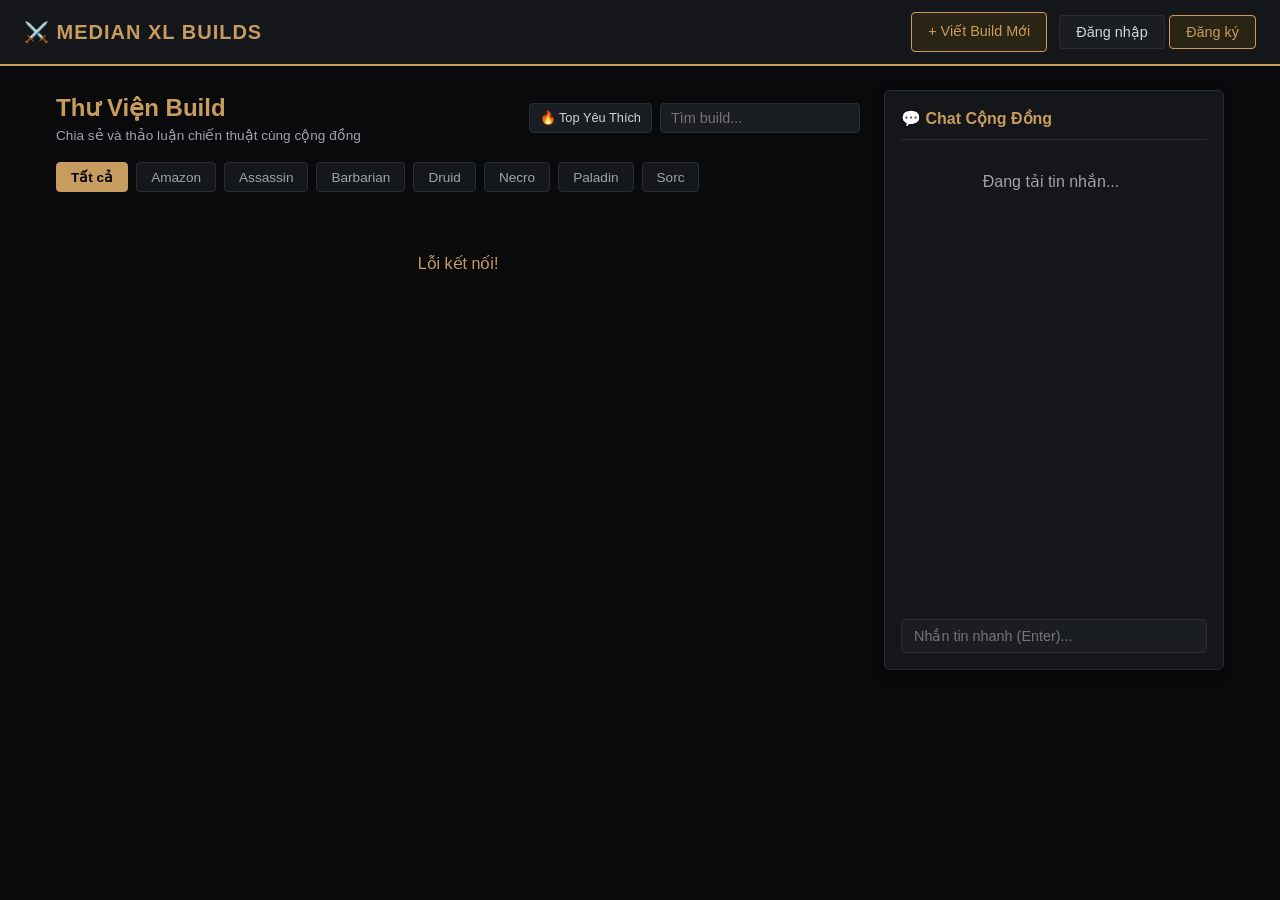
==== index.html @ 353f9875 "Update index.html" ====
<!DOCTYPE html>
<html lang="vi">
<head>
  <meta charset="UTF-8">
  <meta name="viewport" content="width=device-width, initial-scale=1.0">
  <title>Diablo 2 Median XL - Kho Tàng Build</title>
  <link rel="stylesheet" href="style.css">
</head>
<body>
  <nav class="navbar">
    <a href="index.html" class="brand">⚔️ MEDIAN XL BUILDS</a>
    <div class="nav-actions">
      <a href="create-build.html" class="btn btn-primary">+ Viết Build Mới</a>
      <div id="auth-section"></div>
    </div>
  </nav>

  <div class="container">
    <div class="home-layout">
      <!-- Cột chính: Danh sách Build -->
      <div>
        <div style="display: flex; justify-content: space-between; align-items: center; margin-bottom: 16px; flex-wrap: wrap; gap: 12px;">
          <div>
            <h1 style="color: var(--accent-gold); font-size: 1.5rem;">Thư Viện Build</h1>
            <p style="color: var(--text-muted); font-size: 0.85rem;">Chia sẻ và thảo luận chiến thuật cùng cộng đồng</p>
          </div>
          <div style="display: flex; gap: 8px;">
            <button class="btn btn-sm" id="sort-votes-btn" onclick="App.toggleSortVotes()">🔥 Top Yêu Thích</button>
            <input type="text" id="search-input" class="form-control" style="width: 200px; padding: 6px 10px;" placeholder="Tìm build..." oninput="App.handleSearch()">
          </div>
        </div>

        <div class="filter-bar" id="class-filters">
          <button class="filter-btn active" onclick="App.filterByClass('All', this)">Tất cả</button>
          <button class="filter-btn" onclick="App.filterByClass('Amazon', this)">Amazon</button>
          <button class="filter-btn" onclick="App.filterByClass('Assassin', this)">Assassin</button>
          <button class="filter-btn" onclick="App.filterByClass('Barbarian', this)">Barbarian</button>
          <button class="filter-btn" onclick="App.filterByClass('Druid', this)">Druid</button>
          <button class="filter-btn" onclick="App.filterByClass('Necromancer', this)">Necro</button>
          <button class="filter-btn" onclick="App.filterByClass('Paladin', this)">Paladin</button>
          <button class="filter-btn" onclick="App.filterByClass('Sorceress', this)">Sorc</button>
        </div>

        <div id="loading-state" style="text-align: center; padding: 40px; color: var(--accent-gold);">Đang tải dữ liệu...</div>
        <div class="grid" id="builds-grid" style="display: none;"></div>
        <div id="empty-state" style="display: none; text-align: center; padding: 40px; color: var(--text-muted);">Không tìm thấy bài viết phù hợp.</div>
        
        <!-- Thanh Phân Trang Trang Chủ (20 build/trang) -->
        <div id="pagination-container" class="pagination-bar" style="display: none;"></div>
      </div>

      <!-- Cột phụ: Shoutbox (Chat trực tiếp) -->
      <div>
        <div class="shoutbox-card">
          <h3 style="color: var(--accent-gold); font-size: 1rem; border-bottom: 1px solid var(--border-color); padding-bottom: 8px;">💬 Chat Cộng Đồng</h3>
          <div class="shoutbox-messages" id="shoutbox-list">
            <div style="color: var(--text-muted); text-align: center; margin-top: 20px;">Đang tải tin nhắn...</div>
          </div>
          <div id="shoutbox-input-box">
            <input type="text" id="shoutbox-text" class="form-control" placeholder="Nhắn tin nhanh (Enter)..." onkeypress="if(event.key==='Enter') App.sendChat()">
          </div>
        </div>
      </div>
    </div>
  </div>

  <script src="api.js"></script>
  <script src="auth.js"></script>
  <script src="app.js"></script>
  <script src="tooltip.js"></script>
</body>
</html>
---- style.css ----
:root {
  --bg-main: #0a0a0c;
  --bg-card: #141619;
  --bg-card-hover: #1c1f24;
  --bg-input: #1a1d21;
  --text-main: #d1d5db;
  --text-muted: #9ca3af;
  --text-bright: #ffffff;
  --accent-gold: #c79c5e;
  --accent-gold-hover: #dfb577;
  --accent-red: #9e2a2b;
  --accent-green: #2ecc71;
  --accent-blue: #3498db;
  --accent-orange: #ed8936;
  --border-color: #2a2e33;
}

* {
  box-sizing: border-box;
  margin: 0;
  padding: 0;
  font-family: -apple-system, BlinkMacSystemFont, "Segoe UI", Roboto, Helvetica, Arial, sans-serif;
}

body {
  background-color: var(--bg-main);
  color: var(--text-main);
  line-height: 1.5;
  padding-bottom: 60px;
}

/* NAVBAR */
.navbar {
  background-color: var(--bg-card);
  border-bottom: 2px solid var(--accent-gold);
  padding: 12px 24px;
  display: flex;
  justify-content: space-between;
  align-items: center;
  position: sticky;
  top: 0;
  z-index: 1000;
}

.brand {
  font-size: 1.25rem;
  font-weight: bold;
  color: var(--accent-gold);
  text-decoration: none;
  letter-spacing: 1px;
}

.nav-actions {
  display: flex;
  gap: 12px;
  align-items: center;
}

.user-badge {
  display: flex;
  align-items: center;
  gap: 8px;
}

.user-badge img {
  width: 28px;
  height: 28px;
  border-radius: 50%;
  border: 1px solid var(--accent-gold);
}

.container {
  max-width: 1200px;
  margin: 24px auto;
  padding: 0 16px;
}

/* BUTTONS */
.btn {
  background: var(--bg-input);
  color: var(--text-main);
  border: 1px solid var(--border-color);
  padding: 8px 16px;
  border-radius: 4px;
  cursor: pointer;
  font-size: 0.9rem;
  font-weight: 500;
  transition: all 0.2s;
  text-decoration: none;
  display: inline-flex;
  align-items: center;
  justify-content: center;
  gap: 6px;
}

.btn:hover {
  background: #23272d;
  color: var(--text-bright);
  border-color: var(--accent-gold);
}

.btn-primary {
  background: #2a2415;
  color: var(--accent-gold);
  border-color: var(--accent-gold);
}

.btn-primary:hover {
  background: var(--accent-gold);
  color: #000;
}

.btn-danger {
  background: rgba(158, 42, 43, 0.2);
  color: #ff8b8b;
  border-color: var(--accent-red);
}

.btn-danger:hover {
  background: var(--accent-red);
  color: #fff;
}

.btn-sm {
  padding: 4px 10px;
  font-size: 0.8rem;
}

/* BỐ CỤC 2 CỘT TRANG CHỦ (HOME-LAYOUT) */
.home-layout {
  display: grid;
  grid-template-columns: 1fr 340px;
  gap: 24px;
  align-items: start;
}

@media (max-width: 900px) {
  .home-layout {
    grid-template-columns: 1fr;
  }
}

/* BỘ LỌC CLASS */
.filter-bar {
  display: flex;
  flex-wrap: wrap;
  gap: 8px;
  margin-bottom: 20px;
}

.filter-btn {
  background: #15181b;
  color: var(--text-muted);
  border: 1px solid var(--border-color);
  padding: 6px 14px;
  border-radius: 4px;
  cursor: pointer;
  font-size: 0.85rem;
  transition: all 0.2s;
}

.filter-btn:hover, .filter-btn.active {
  background: var(--accent-gold);
  color: #000;
  font-weight: bold;
  border-color: var(--accent-gold);
}

/* KHUNG GRID CHỨA THẺ CARD */
.grid {
  display: grid;
  grid-template-columns: repeat(auto-fill, minmax(280px, 1fr));
  gap: 16px;
}

/* THẺ BÀI VIẾT (CARD) TRANG CHỦ & HỒ SƠ */
.card {
  background: var(--bg-card);
  border: 1px solid var(--border-color);
  border-radius: 6px;
  padding: 16px;
  display: flex;
  flex-direction: column;
  justify-content: space-between;
  text-decoration: none;
  color: inherit;
  min-height: 125px;
  transition: all 0.2s ease-in-out;
  box-shadow: 0 4px 12px rgba(0, 0, 0, 0.5);
}

.card:hover {
  background: var(--bg-card-hover);
  border-color: var(--accent-gold);
  transform: translateY(-3px);
  box-shadow: 0 6px 18px rgba(199, 156, 94, 0.15);
}

.card-title {
  color: var(--accent-gold);
  font-size: 1.05rem;
  font-weight: bold;
  line-height: 1.4;
  margin-bottom: 8px;
}

.card-meta {
  display: flex;
  justify-content: space-between;
  align-items: center;
  font-size: 0.8rem;
  color: var(--text-muted);
  border-top: 1px solid rgba(255, 255, 255, 0.06);
  padding-top: 10px;
  margin-top: 10px;
}

/* KHỐI SHOUTBOX (CHAT CỘNG ĐỒNG) */
.shoutbox-card {
  background: var(--bg-card);
  border: 1px solid var(--border-color);
  border-radius: 6px;
  padding: 16px;
  display: flex;
  flex-direction: column;
  height: 580px;
  box-shadow: 0 4px 12px rgba(0, 0, 0, 0.5);
}

.shoutbox-messages {
  flex: 1;
  overflow-y: auto;
  display: flex;
  flex-direction: column;
  gap: 10px;
  padding-right: 6px;
  margin-bottom: 12px;
  margin-top: 10px;
}

.shoutbox-item {
  font-size: 0.85rem;
  line-height: 1.4;
  background: #111315;
  border: 1px solid #1e2227;
  padding: 8px 10px;
  border-radius: 4px;
}

#shoutbox-input-box {
  margin-top: auto;
}

/* FORM GROUP & INPUTS */
.form-group {
  margin-bottom: 14px;
}

.form-group label {
  display: block;
  font-size: 0.85rem;
  color: var(--text-muted);
  margin-bottom: 6px;
  font-weight: 500;
}

.form-control {
  width: 100%;
  background: var(--bg-input);
  border: 1px solid var(--border-color);
  color: var(--text-bright);
  padding: 8px 12px;
  border-radius: 4px;
  font-size: 0.9rem;
}

.form-control:focus {
  outline: none;
  border-color: var(--accent-gold);
}

textarea.form-control {
  min-height: 90px;
  resize: vertical;
}

/* KHỐI FORM VIẾT BÀI (CREATE-BUILD.HTML) */
.form-block {
  background: var(--bg-card);
  border: 1px solid var(--border-color);
  border-radius: 6px;
  padding: 16px;
  margin-bottom: 20px;
}

.form-block-title {
  color: var(--accent-gold);
  font-weight: bold;
  font-size: 0.95rem;
  border-bottom: 1px solid var(--border-color);
  padding-bottom: 8px;
  margin-bottom: 14px;
  letter-spacing: 0.5px;
}

/* STICKY BBCODE TOOLBAR */
.sticky-toolbar-wrapper {
  position: sticky;
  top: 60px;
  z-index: 900;
  background: #111315;
  border: 1px solid var(--accent-gold);
  border-radius: 6px;
  padding: 8px 12px;
  margin-bottom: 16px;
  box-shadow: 0 4px 12px rgba(0, 0, 0, 0.5);
}

.bb-toolbar {
  display: flex;
  flex-wrap: wrap;
  gap: 6px;
  align-items: center;
}

.bb-btn {
  background: var(--bg-input);
  color: var(--text-main);
  border: 1px solid var(--border-color);
  padding: 4px 10px;
  border-radius: 3px;
  cursor: pointer;
  font-size: 0.85rem;
  font-weight: 600;
  min-width: 28px;
  height: 28px;
  display: inline-flex;
  align-items: center;
  justify-content: center;
}

.bb-btn:hover {
  background: #252930;
  border-color: var(--accent-gold);
  color: var(--text-bright);
}

.bb-select {
  background: var(--bg-input);
  color: var(--text-main);
  border: 1px solid var(--border-color);
  padding: 3px 6px;
  border-radius: 3px;
  font-size: 0.8rem;
  height: 28px;
  outline: none;
}

/* BBCODE PARSED STYLES */
.item-runeword { color: #ed8936 !important; font-weight: bold; }
.item-set { color: #48bb78 !important; font-weight: bold; }

/* KHỐI QUOTE / TRÍCH DẪN */
.bb-quote-container {
  background: #16181b;
  border-left: 4px solid var(--accent-gold);
  border-top: 1px solid #23272d;
  border-right: 1px solid #23272d;
  border-bottom: 1px solid #23272d;
  border-radius: 0 4px 4px 0;
  margin: 12px 0;
  padding: 10px 14px;
}

.bb-quote-header {
  font-size: 0.8rem;
  font-weight: bold;
  color: var(--accent-gold);
  margin-bottom: 6px;
  display: flex;
  align-items: center;
  gap: 6px;
  border-bottom: 1px dashed rgba(199, 156, 94, 0.3);
  padding-bottom: 4px;
}

.bb-quote-body {
  color: #cfd8dc;
  font-size: 0.9rem;
  font-style: italic;
  line-height: 1.5;
}

/* MODAL CHUNG */
.modal {
  display: none;
  position: fixed;
  top: 0;
  left: 0;
  width: 100%;
  height: 100%;
  background: rgba(0, 0, 0, 0.85);
  z-index: 10000;
  align-items: center;
  justify-content: center;
}

.modal.active {
  display: flex;
}

.modal-content {
  background: var(--bg-card);
  border: 1px solid var(--accent-gold);
  padding: 24px;
  border-radius: 6px;
  width: 100%;
  max-width: 400px;
  box-shadow: 0 8px 30px rgba(0, 0, 0, 0.9);
}

/* MODAL PREVIEW FULLSCREEN */
#modal-preview-full.modal {
  display: none;
  position: fixed;
  top: 0;
  left: 0;
  width: 100%;
  height: 100%;
  background: rgba(0, 0, 0, 0.88);
  z-index: 99999;
  overflow-y: auto;
  padding: 30px 15px;
}

#modal-preview-full.modal.active {
  display: block;
}

#modal-preview-full .modal-preview-container {
  max-width: 900px;
  margin: 0 auto;
  background: var(--bg-card);
  border: 1px solid var(--accent-gold);
  border-radius: 8px;
  padding: 24px;
  box-shadow: 0 10px 40px rgba(0, 0, 0, 0.95);
  position: relative;
}

#modal-preview-full .preview-close-btn {
  position: sticky;
  top: 10px;
  float: right;
  z-index: 10;
  background: #2b1111;
  color: #ff6b6b;
  border: 1px solid #742a2a;
  padding: 6px 14px;
  border-radius: 4px;
  cursor: pointer;
  font-weight: bold;
}

#modal-preview-full .preview-close-btn:hover {
  background: #742a2a;
  color: #fff;
}

/* HOVER ITEM TOOLTIP ẢNH */
.item-hover-trigger {
  color: #d4af37 !important;
  font-weight: bold;
  cursor: help;
  border-bottom: 1px dashed #d4af37;
  transition: all 0.2s;
}

.item-hover-trigger:hover {
  color: #fff !important;
  border-bottom-color: #fff;
}

#global-item-tooltip {
  position: fixed;
  display: none;
  z-index: 999999;
  pointer-events: none;
  background: rgba(0, 0, 0, 0.95);
  border: 2px solid #5a4b32;
  border-radius: 4px;
  padding: 4px;
  box-shadow: 0 8px 24px rgba(0, 0, 0, 0.95);
  max-width: 380px;
}

#tt-img-src {
  max-width: 100%;
  height: auto;
  display: block;
  border-radius: 2px;
}

/* DETAIL & PROFILE PAGES */
.detail-card { 
  background: var(--bg-card); 
  border: 1px solid var(--border-color); 
  border-radius: 6px; 
  padding: 20px; 
  margin-bottom: 20px; 
}

.detail-card-title { 
  color: var(--accent-gold); 
  font-size: 1.15rem; 
  font-weight: bold; 
  border-bottom: 1px solid var(--border-color); 
  padding-bottom: 8px; 
  margin-bottom: 14px; 
  display: flex; 
  align-items: center; 
  gap: 8px; 
}

.stat-pill { 
  background: #111315; 
  border: 1px solid var(--border-color); 
  padding: 8px 12px; 
  border-radius: 4px; 
}

.stat-pill strong { 
  color: var(--accent-gold); 
  display: block; 
  font-size: 0.8rem; 
  margin-bottom: 2px; 
}

.gear-stage-box { 
  background: #111315; 
  border: 1px solid var(--border-color); 
  border-left: 3px solid var(--accent-gold); 
  border-radius: 4px; 
  padding: 14px; 
  margin-bottom: 14px; 
}

.profile-header {
  background: var(--bg-card);
  border: 1px solid var(--border-color);
  border-radius: 6px;
  padding: 24px;
  display: flex;
  align-items: center;
  gap: 20px;
  margin-bottom: 24px;
}

.profile-avatar {
  width: 80px;
  height: 80px;
  border-radius: 50%;
  border: 2px solid var(--accent-gold);
}

.rep-badge {
  display: inline-flex;
  align-items: center;
  gap: 4px;
  padding: 4px 10px;
  border-radius: 20px;
  font-size: 0.8rem;
  font-weight: bold;
  background: rgba(199, 156, 94, 0.15);
  color: var(--accent-gold);
  border: 1px solid var(--accent-gold);
}
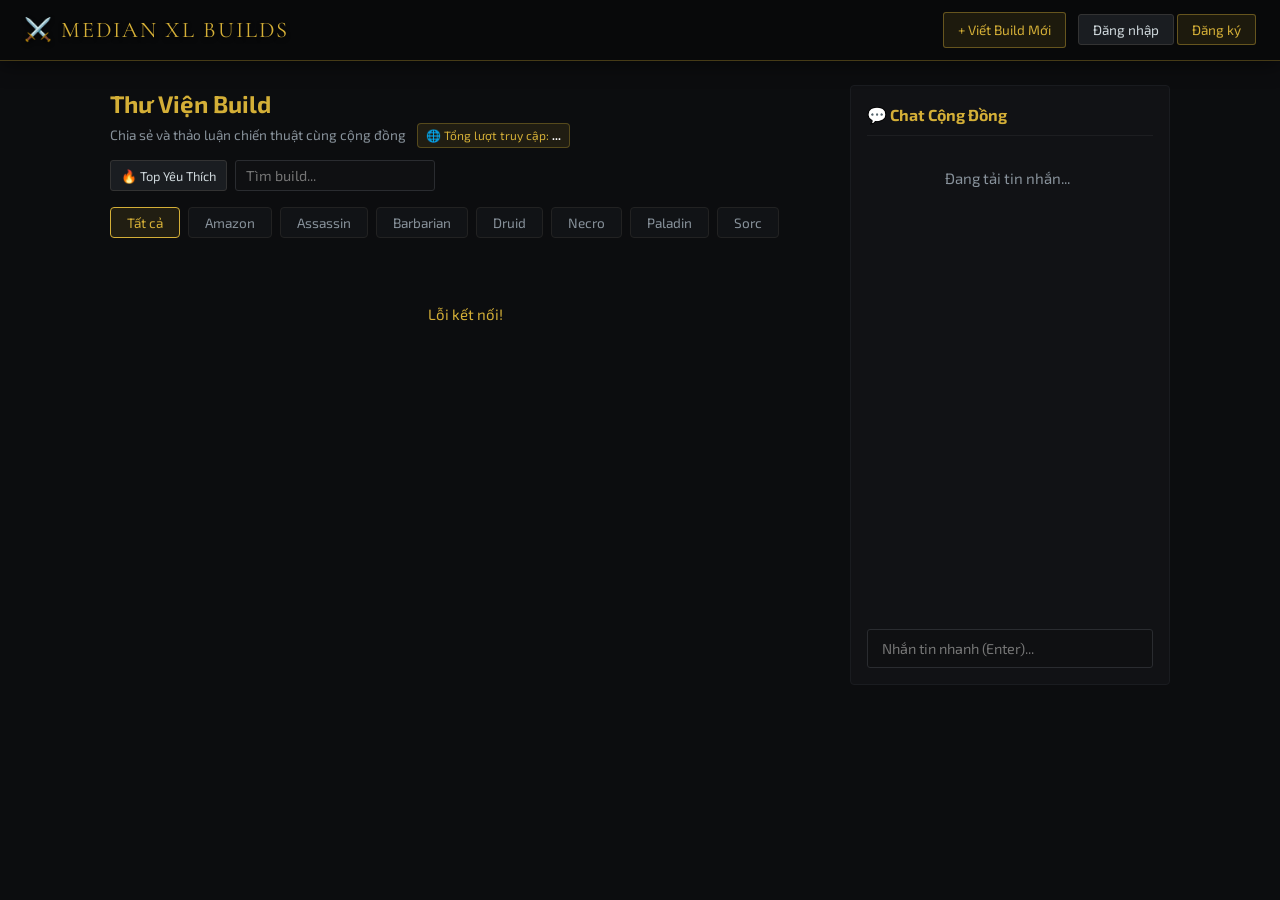
==== commit 3b3a1cd1: "Update index.html" ====
--- a/index.html
+++ b/index.html
@@ -22,7 +22,12 @@
         <div style="display: flex; justify-content: space-between; align-items: center; margin-bottom: 16px; flex-wrap: wrap; gap: 12px;">
           <div>
             <h1 style="color: var(--accent-gold); font-size: 1.5rem;">Thư Viện Build</h1>
-            <p style="color: var(--text-muted); font-size: 0.85rem;">Chia sẻ và thảo luận chiến thuật cùng cộng đồng</p>
+            <p style="color: var(--text-muted); font-size: 0.85rem;">
+              Chia sẻ và thảo luận chiến thuật cùng cộng đồng 
+              <span style="display: inline-block; margin-left: 8px; background: rgba(212, 175, 55, 0.1); border: 1px solid rgba(212, 175, 55, 0.3); padding: 2px 8px; border-radius: 4px; font-size: 0.75rem; color: var(--accent-gold);">
+                🌐 Tổng lượt truy cập: <strong id="site-total-visits" style="color: var(--text-bright);">...</strong>
+              </span>
+            </p>
           </div>
           <div style="display: flex; gap: 8px;">
             <button class="btn btn-sm" id="sort-votes-btn" onclick="App.toggleSortVotes()">🔥 Top Yêu Thích</button>
--- a/style.css
+++ b/style.css
@@ -1,38 +1,53 @@
+/* IMPORT FONT DIABLO & FONT SERIF CỔ ĐIỂN */
+@import url('https://fonts.googleapis.com/css2?family=Cormorant+Garamond:ital,wght@0,400;0,600;0,700;1,400&family=Exo+2:wght@400;500;600;700&display=swap');
+
+@font-face {
+  font-family: 'DiabloLight';
+  src: url('https://forum.median-xl.com/fonts/ExocetLight.woff2') format('woff2');
+  font-weight: normal;
+  font-style: normal;
+  font-display: swap;
+}
+
 :root {
-  --bg-main: #0a0a0c;
-  --bg-card: #141619;
-  --bg-card-hover: #1c1f24;
+  --bg-main: #0c0d0f;
+  --bg-card: transparent;
+  --bg-card-hover: #14161a;
   --bg-input: #1a1d21;
-  --text-main: #d1d5db;
-  --text-muted: #9ca3af;
+  --text-main: #cfd8dc;
+  --text-muted: #88929b;
   --text-bright: #ffffff;
-  --accent-gold: #c79c5e;
-  --accent-gold-hover: #dfb577;
-  --accent-red: #9e2a2b;
+  --accent-gold: #d4af37;
+  --accent-gold-hover: #f1c40f;
+  --accent-red: #e74c3c;
   --accent-green: #2ecc71;
   --accent-blue: #3498db;
   --accent-orange: #ed8936;
-  --border-color: #2a2e33;
+  --border-color: rgba(255, 255, 255, 0.05);
+  
+  --font-body: 'Exo 2', sans-serif;
+  --font-heading: 'DiabloLight', 'Cormorant Garamond', serif;
 }
 
 * {
   box-sizing: border-box;
   margin: 0;
   padding: 0;
-  font-family: -apple-system, BlinkMacSystemFont, "Segoe UI", Roboto, Helvetica, Arial, sans-serif;
 }
 
 body {
   background-color: var(--bg-main);
   color: var(--text-main);
-  line-height: 1.5;
+  font-family: var(--font-body);
+  line-height: 1.6;
   padding-bottom: 60px;
+  font-size: 15px;
 }
 
 /* NAVBAR */
 .navbar {
-  background-color: var(--bg-card);
-  border-bottom: 2px solid var(--accent-gold);
+  background-color: #08090a;
+  border-bottom: 1px solid rgba(212, 175, 55, 0.3);
   padding: 12px 24px;
   display: flex;
   justify-content: space-between;
@@ -40,14 +55,16 @@
   position: sticky;
   top: 0;
   z-index: 1000;
+  box-shadow: 0 4px 20px rgba(0,0,0,0.5);
 }
 
 .brand {
-  font-size: 1.25rem;
-  font-weight: bold;
+  font-family: var(--font-heading);
+  font-size: 1.4rem;
   color: var(--accent-gold);
   text-decoration: none;
-  letter-spacing: 1px;
+  letter-spacing: 2px;
+  text-shadow: 0 2px 4px rgba(0,0,0,0.8);
 }
 
 .nav-actions {
@@ -70,21 +87,87 @@
 }
 
 .container {
-  max-width: 1200px;
+  max-width: 1100px;
   margin: 24px auto;
-  padding: 0 16px;
+  padding: 0 20px;
+}
+
+/* CHUÔNG THÔNG BÁO */
+.notif-badge {
+  position: absolute;
+  top: -6px;
+  right: -6px;
+  background: #e74c3c;
+  color: #fff;
+  font-size: 0.65rem;
+  font-weight: bold;
+  padding: 1px 5px;
+  border-radius: 10px;
+  border: 1px solid #08090a;
+  animation: pulseNew 2s infinite;
+}
+
+.notif-popup {
+  display: none;
+  position: absolute;
+  top: 38px;
+  right: 0;
+  width: 320px;
+  background: #111215;
+  border: 1px solid rgba(212, 175, 55, 0.4);
+  border-radius: 4px;
+  box-shadow: 0 8px 30px rgba(0, 0, 0, 0.95);
+  z-index: 2000;
+  overflow: hidden;
+}
+
+.notif-popup.active {
+  display: block;
+}
+
+.notif-header {
+  padding: 10px 14px;
+  background: #0d0e10;
+  border-bottom: 1px solid rgba(255, 255, 255, 0.05);
+  display: flex;
+  justify-content: space-between;
+  align-items: center;
+  font-size: 0.85rem;
+  font-weight: bold;
+  color: var(--text-bright);
+}
+
+.notif-list {
+  max-height: 360px;
+  overflow-y: auto;
+}
+
+.notif-item {
+  padding: 10px 14px;
+  border-bottom: 1px solid rgba(255, 255, 255, 0.03);
+  cursor: pointer;
+  transition: all 0.2s;
+}
+
+.notif-item:hover {
+  background: rgba(212, 175, 55, 0.06);
+}
+
+.notif-item.unread {
+  background: rgba(231, 76, 60, 0.05);
+  border-left: 3px solid #e74c3c;
 }
 
 /* BUTTONS */
 .btn {
   background: var(--bg-input);
   color: var(--text-main);
-  border: 1px solid var(--border-color);
-  padding: 8px 16px;
-  border-radius: 4px;
+  border: 1px solid #333;
+  padding: 6px 14px;
+  border-radius: 3px;
   cursor: pointer;
-  font-size: 0.9rem;
-  font-weight: 500;
+  font-size: 0.85rem;
+  font-family: var(--font-body);
   transition: all 0.2s;
   text-decoration: none;
   display: inline-flex;
@@ -100,25 +183,27 @@
 }
 
 .btn-primary {
-  background: #2a2415;
+  background: rgba(212, 175, 55, 0.1);
   color: var(--accent-gold);
+  border-color: rgba(212, 175, 55, 0.4);
+}
+
+.btn-primary:hover {
+  background: rgba(212, 175, 55, 0.2);
+  color: #fff;
   border-color: var(--accent-gold);
 }
 
-.btn-primary:hover {
-  background: var(--accent-gold);
-  color: #000;
-}
-
 .btn-danger {
-  background: rgba(158, 42, 43, 0.2);
-  color: #ff8b8b;
-  border-color: var(--accent-red);
+  background: rgba(231, 76, 60, 0.1);
+  color: #ff6b6b;
+  border-color: rgba(231, 76, 60, 0.4);
 }
 
 .btn-danger:hover {
-  background: var(--accent-red);
+  background: rgba(231, 76, 60, 0.2);
   color: #fff;
+  border-color: #ff6b6b;
 }
 
 .btn-sm {
@@ -129,8 +214,8 @@
 /* BỐ CỤC 2 CỘT TRANG CHỦ (HOME-LAYOUT) */
 .home-layout {
   display: grid;
-  grid-template-columns: 1fr 340px;
-  gap: 24px;
+  grid-template-columns: 1fr 320px;
+  gap: 30px;
   align-items: start;
 }
 
@@ -145,24 +230,24 @@
   display: flex;
   flex-wrap: wrap;
   gap: 8px;
-  margin-bottom: 20px;
+  margin-bottom: 24px;
 }
 
 .filter-btn {
-  background: #15181b;
+  background: #111316;
   color: var(--text-muted);
-  border: 1px solid var(--border-color);
-  padding: 6px 14px;
+  border: 1px solid #222;
+  padding: 6px 16px;
   border-radius: 4px;
   cursor: pointer;
   font-size: 0.85rem;
+  font-family: var(--font-body);
   transition: all 0.2s;
 }
 
 .filter-btn:hover, .filter-btn.active {
-  background: var(--accent-gold);
-  color: #000;
-  font-weight: bold;
+  background: rgba(212, 175, 55, 0.1);
+  color: var(--accent-gold);
   border-color: var(--accent-gold);
 }
 
@@ -173,33 +258,31 @@
   gap: 16px;
 }
 
-/* THẺ BÀI VIẾT (CARD) TRANG CHỦ & HỒ SƠ */
+/* THẺ BÀI VIẾT (CARD) TRANG CHỦ */
 .card {
-  background: var(--bg-card);
-  border: 1px solid var(--border-color);
-  border-radius: 6px;
+  background: #111215;
+  border: 1px solid #1a1c20;
+  border-radius: 4px;
   padding: 16px;
   display: flex;
   flex-direction: column;
   justify-content: space-between;
   text-decoration: none;
   color: inherit;
-  min-height: 125px;
+  min-height: 130px;
   transition: all 0.2s ease-in-out;
-  box-shadow: 0 4px 12px rgba(0, 0, 0, 0.5);
 }
 
 .card:hover {
-  background: var(--bg-card-hover);
-  border-color: var(--accent-gold);
-  transform: translateY(-3px);
-  box-shadow: 0 6px 18px rgba(199, 156, 94, 0.15);
+  background: #16181c;
+  border-color: rgba(212, 175, 55, 0.4);
+  transform: translateY(-2px);
 }
 
 .card-title {
   color: var(--accent-gold);
-  font-size: 1.05rem;
-  font-weight: bold;
+  font-size: 1.1rem;
+  font-weight: 600;
   line-height: 1.4;
   margin-bottom: 8px;
 }
@@ -210,21 +293,57 @@
   align-items: center;
   font-size: 0.8rem;
   color: var(--text-muted);
-  border-top: 1px solid rgba(255, 255, 255, 0.06);
+  border-top: 1px solid rgba(255, 255, 255, 0.03);
   padding-top: 10px;
   margin-top: 10px;
 }
 
+/* HUY HIỆU BÀI VIẾT MỚI */
+.badge-new {
+  background: rgba(231, 76, 60, 0.15);
+  color: #ff6b6b;
+  font-size: 0.7rem;
+  font-weight: bold;
+  padding: 2px 6px;
+  border-radius: 3px;
+  border: 1px solid rgba(231, 76, 60, 0.4);
+}
+
+/* THANH PHÂN TRANG (PAGINATION BAR) */
+.pagination-bar {
+  display: flex;
+  justify-content: center;
+  gap: 6px;
+  margin-top: 30px;
+  flex-wrap: wrap;
+}
+
+.page-btn {
+  background: #111316;
+  border: 1px solid #222;
+  color: var(--text-main);
+  padding: 6px 12px;
+  border-radius: 3px;
+  cursor: pointer;
+  font-size: 0.85rem;
+  transition: all 0.2s;
+}
+
+.page-btn:hover, .page-btn.active {
+  background: rgba(212, 175, 55, 0.1);
+  color: var(--accent-gold);
+  border-color: var(--accent-gold);
+}
+
 /* KHỐI SHOUTBOX (CHAT CỘNG ĐỒNG) */
 .shoutbox-card {
-  background: var(--bg-card);
-  border: 1px solid var(--border-color);
-  border-radius: 6px;
+  background: #111215;
+  border: 1px solid #1a1c20;
+  border-radius: 4px;
   padding: 16px;
   display: flex;
   flex-direction: column;
-  height: 580px;
-  box-shadow: 0 4px 12px rgba(0, 0, 0, 0.5);
+  height: 600px;
 }
 
 .shoutbox-messages {
@@ -232,7 +351,7 @@
   overflow-y: auto;
   display: flex;
   flex-direction: column;
-  gap: 10px;
+  gap: 12px;
   padding-right: 6px;
   margin-bottom: 12px;
   margin-top: 10px;
@@ -241,19 +360,13 @@
 .shoutbox-item {
   font-size: 0.85rem;
   line-height: 1.4;
-  background: #111315;
-  border: 1px solid #1e2227;
-  padding: 8px 10px;
-  border-radius: 4px;
-}
-
-#shoutbox-input-box {
-  margin-top: auto;
+  border-bottom: 1px dashed rgba(255, 255, 255, 0.05);
+  padding-bottom: 8px;
 }
 
 /* FORM GROUP & INPUTS */
 .form-group {
-  margin-bottom: 14px;
+  margin-bottom: 16px;
 }
 
 .form-group label {
@@ -261,46 +374,48 @@
   font-size: 0.85rem;
   color: var(--text-muted);
   margin-bottom: 6px;
-  font-weight: 500;
 }
 
 .form-control {
   width: 100%;
-  background: var(--bg-input);
-  border: 1px solid var(--border-color);
+  background: #0f1012;
+  border: 1px solid #2a2c30;
   color: var(--text-bright);
-  padding: 8px 12px;
-  border-radius: 4px;
+  padding: 10px 14px;
+  border-radius: 3px;
   font-size: 0.9rem;
+  font-family: var(--font-body);
 }
 
 .form-control:focus {
   outline: none;
   border-color: var(--accent-gold);
+  background: #14161a;
 }
 
 textarea.form-control {
-  min-height: 90px;
+  min-height: 100px;
   resize: vertical;
+  line-height: 1.6;
 }
 
 /* KHỐI FORM VIẾT BÀI (CREATE-BUILD.HTML) */
 .form-block {
-  background: var(--bg-card);
-  border: 1px solid var(--border-color);
-  border-radius: 6px;
-  padding: 16px;
-  margin-bottom: 20px;
+  background: #111215;
+  border: 1px solid #1a1c20;
+  border-radius: 4px;
+  padding: 24px;
+  margin-bottom: 24px;
 }
 
 .form-block-title {
   color: var(--accent-gold);
-  font-weight: bold;
-  font-size: 0.95rem;
-  border-bottom: 1px solid var(--border-color);
+  font-family: var(--font-heading);
+  font-size: 1.3rem;
+  border-bottom: 1px solid rgba(212, 175, 55, 0.2);
   padding-bottom: 8px;
-  margin-bottom: 14px;
-  letter-spacing: 0.5px;
+  margin-bottom: 18px;
+  letter-spacing: 1px;
 }
 
 /* STICKY BBCODE TOOLBAR */
@@ -308,12 +423,12 @@
   position: sticky;
   top: 60px;
   z-index: 900;
-  background: #111315;
-  border: 1px solid var(--accent-gold);
-  border-radius: 6px;
+  background: #0d0e10;
+  border: 1px solid rgba(212, 175, 55, 0.4);
+  border-radius: 4px;
   padding: 8px 12px;
-  margin-bottom: 16px;
-  box-shadow: 0 4px 12px rgba(0, 0, 0, 0.5);
+  margin-bottom: 20px;
+  box-shadow: 0 8px 24px rgba(0,0,0,0.8);
 }
 
 .bb-toolbar {
@@ -324,31 +439,29 @@
 }
 
 .bb-btn {
-  background: var(--bg-input);
+  background: #16181c;
   color: var(--text-main);
-  border: 1px solid var(--border-color);
+  border: 1px solid #2a2c30;
   padding: 4px 10px;
   border-radius: 3px;
   cursor: pointer;
   font-size: 0.85rem;
-  font-weight: 600;
-  min-width: 28px;
+  font-weight: 500;
   height: 28px;
   display: inline-flex;
   align-items: center;
-  justify-content: center;
 }
 
 .bb-btn:hover {
-  background: #252930;
+  background: #202329;
   border-color: var(--accent-gold);
   color: var(--text-bright);
 }
 
 .bb-select {
-  background: var(--bg-input);
+  background: #16181c;
   color: var(--text-main);
-  border: 1px solid var(--border-color);
+  border: 1px solid #2a2c30;
   padding: 3px 6px;
   border-radius: 3px;
   font-size: 0.8rem;
@@ -356,39 +469,198 @@
   outline: none;
 }
 
-/* BBCODE PARSED STYLES */
-.item-runeword { color: #ed8936 !important; font-weight: bold; }
-.item-set { color: #48bb78 !important; font-weight: bold; }
+/* DETAIL PAGE STYLE */
+.detail-card { 
+  background: transparent; 
+  border: none;
+  padding: 0; 
+  margin-bottom: 40px; 
+}
+
+.detail-card-title { 
+  font-family: var(--font-heading);
+  color: var(--text-bright); 
+  font-size: 1.8rem; 
+  letter-spacing: 2px;
+  text-transform: uppercase;
+  border-bottom: none;
+  padding-bottom: 0; 
+  margin-bottom: 20px; 
+  display: flex; 
+  align-items: center; 
+  justify-content: space-between;
+  text-shadow: 0 2px 4px rgba(0,0,0,0.8);
+}
+
+.markdown-rendered {
+  font-size: 0.95rem;
+  color: #b0bec5;
+  line-height: 1.7;
+}
+
+/* THỤT LỀ NỘI DÒNG */
+.bb-indent {
+  display: inline-block;
+  padding-left: 24px;
+}
+
+/* BBCODE LIST STYLING */
+.bb-list {
+  list-style-type: none;
+  padding-left: 20px;
+  margin: 8px 0;
+}
+
+.bb-list li {
+  position: relative;
+  margin-bottom: 6px;
+  line-height: 1.6;
+}
+
+.bb-list li::before {
+  content: '◦';
+  position: absolute;
+  left: -15px;
+  color: var(--text-muted);
+  font-size: 1.1rem;
+}
+
+/* BBCODE VIDEO EMBED */
+.bb-video-embed {
+  position: relative;
+  padding-bottom: 56.25%;
+  height: 0;
+  overflow: hidden;
+  border-radius: 4px;
+  margin: 14px 0;
+  border: 1px solid rgba(255, 255, 255, 0.1);
+}
+
+.bb-video-embed iframe {
+  position: absolute;
+  top: 0;
+  left: 0;
+  width: 100%;
+  height: 100%;
+  border: 0;
+}
+
+/* ==============================================================
+   ACCORDION / SPOILER CHO CÁC MỨC LEVEL GEAR PROGRESSION
+================================================================ */
+.gear-accordion-item {
+  background: #111215;
+  border: 1px solid rgba(255, 255, 255, 0.08);
+  border-radius: 4px;
+  margin-bottom: 12px;
+  overflow: hidden;
+  transition: border-color 0.2s;
+}
+
+.gear-accordion-item[open] {
+  border-color: rgba(212, 175, 55, 0.4);
+}
+
+.gear-accordion-header {
+  padding: 12px 16px;
+  cursor: pointer;
+  font-family: var(--font-body);
+  font-size: 1.05rem;
+  font-weight: 600;
+  color: #e74c3c;
+  display: flex;
+  align-items: center;
+  justify-content: space-between;
+  user-select: none;
+  background: #14161a;
+  outline: none;
+}
+
+.gear-accordion-header:hover {
+  background: #1a1c21;
+  color: #ff6b6b;
+}
+
+.gear-accordion-header::after {
+  content: '▼';
+  font-size: 0.75rem;
+  color: var(--accent-gold);
+  transition: transform 0.2s;
+}
+
+.gear-accordion-item[open] .gear-accordion-header::after {
+  transform: rotate(180deg);
+}
+
+.gear-accordion-body {
+  padding: 16px 20px;
+  border-top: 1px solid rgba(255, 255, 255, 0.04);
+  background: #0d0e10;
+}
+
+/* ============================================================== */
+
+/* BBCODE SPOILER */
+.bb-spoiler-box {
+  background: #111315;
+  border: 1px solid rgba(255, 255, 255, 0.08);
+  border-radius: 4px;
+  margin: 10px 0;
+  padding: 8px 12px;
+}
+
+.bb-spoiler-title {
+  cursor: pointer;
+  color: var(--accent-gold);
+  font-weight: 600;
+  outline: none;
+}
+
+.bb-spoiler-content {
+  margin-top: 10px;
+  padding-top: 8px;
+  border-top: 1px dashed rgba(255, 255, 255, 0.06);
+}
+
+/* BBCODE FORMATS */
+.item-runeword { color: #ff8000 !important; font-weight: 600; }
+.item-set { color: #00aa00 !important; font-weight: 600; }
+
+.stat-pill { 
+  background: transparent; 
+  border: 1px solid rgba(255,255,255,0.05); 
+  padding: 12px 16px; 
+  border-radius: 2px; 
+}
+
+.stat-pill strong { 
+  font-family: var(--font-heading);
+  color: var(--text-muted); 
+  font-size: 1.1rem; 
+  letter-spacing: 1px;
+  margin-bottom: 4px; 
+}
 
 /* KHỐI QUOTE / TRÍCH DẪN */
 .bb-quote-container {
-  background: #16181b;
-  border-left: 4px solid var(--accent-gold);
-  border-top: 1px solid #23272d;
-  border-right: 1px solid #23272d;
-  border-bottom: 1px solid #23272d;
-  border-radius: 0 4px 4px 0;
-  margin: 12px 0;
-  padding: 10px 14px;
+  background: transparent;
+  border-left: 3px solid rgba(212, 175, 55, 0.4);
+  margin: 16px 0 16px 20px;
+  padding: 4px 0 4px 16px;
 }
 
 .bb-quote-header {
   font-size: 0.8rem;
   font-weight: bold;
-  color: var(--accent-gold);
-  margin-bottom: 6px;
-  display: flex;
-  align-items: center;
-  gap: 6px;
-  border-bottom: 1px dashed rgba(199, 156, 94, 0.3);
-  padding-bottom: 4px;
+  color: var(--text-muted);
+  margin-bottom: 4px;
 }
 
 .bb-quote-body {
-  color: #cfd8dc;
-  font-size: 0.9rem;
+  color: #90a4ae;
+  font-size: 0.95rem;
   font-style: italic;
-  line-height: 1.5;
+  line-height: 1.6;
 }
 
 /* MODAL CHUNG */
@@ -399,7 +671,7 @@
   left: 0;
   width: 100%;
   height: 100%;
-  background: rgba(0, 0, 0, 0.85);
+  background: rgba(0, 0, 0, 0.9);
   z-index: 10000;
   align-items: center;
   justify-content: center;
@@ -410,13 +682,13 @@
 }
 
 .modal-content {
-  background: var(--bg-card);
-  border: 1px solid var(--accent-gold);
+  background: #111215;
+  border: 1px solid rgba(212, 175, 55, 0.5);
   padding: 24px;
-  border-radius: 6px;
+  border-radius: 4px;
   width: 100%;
   max-width: 400px;
-  box-shadow: 0 8px 30px rgba(0, 0, 0, 0.9);
+  box-shadow: 0 10px 40px rgba(0, 0, 0, 0.9);
 }
 
 /* MODAL PREVIEW FULLSCREEN */
@@ -427,10 +699,10 @@
   left: 0;
   width: 100%;
   height: 100%;
-  background: rgba(0, 0, 0, 0.88);
+  background: rgba(0, 0, 0, 0.95);
   z-index: 99999;
   overflow-y: auto;
-  padding: 30px 15px;
+  padding: 40px 15px;
 }
 
 #modal-preview-full.modal.active {
@@ -438,13 +710,11 @@
 }
 
 #modal-preview-full .modal-preview-container {
-  max-width: 900px;
+  max-width: 1000px;
   margin: 0 auto;
-  background: var(--bg-card);
-  border: 1px solid var(--accent-gold);
-  border-radius: 8px;
-  padding: 24px;
-  box-shadow: 0 10px 40px rgba(0, 0, 0, 0.95);
+  background: transparent;
+  border: none;
+  padding: 0;
   position: relative;
 }
 
@@ -453,32 +723,31 @@
   top: 10px;
   float: right;
   z-index: 10;
-  background: #2b1111;
+  background: rgba(231, 76, 60, 0.1);
   color: #ff6b6b;
-  border: 1px solid #742a2a;
+  border: 1px solid rgba(231, 76, 60, 0.3);
   padding: 6px 14px;
-  border-radius: 4px;
+  border-radius: 2px;
   cursor: pointer;
-  font-weight: bold;
+  font-family: var(--font-body);
 }
 
 #modal-preview-full .preview-close-btn:hover {
-  background: #742a2a;
+  background: rgba(231, 76, 60, 0.3);
   color: #fff;
 }
 
 /* HOVER ITEM TOOLTIP ẢNH */
 .item-hover-trigger {
-  color: #d4af37 !important;
-  font-weight: bold;
+  color: inherit;
   cursor: help;
-  border-bottom: 1px dashed #d4af37;
-  transition: all 0.2s;
+  border-bottom: 1px dashed rgba(212, 175, 55, 0.6);
+  transition: opacity 0.2s;
+  display: inline-block;
 }
 
 .item-hover-trigger:hover {
-  color: #fff !important;
-  border-bottom-color: #fff;
+  opacity: 0.85;
 }
 
 #global-item-tooltip {
@@ -486,11 +755,11 @@
   display: none;
   z-index: 999999;
   pointer-events: none;
-  background: rgba(0, 0, 0, 0.95);
-  border: 2px solid #5a4b32;
-  border-radius: 4px;
-  padding: 4px;
-  box-shadow: 0 8px 24px rgba(0, 0, 0, 0.95);
+  background: rgba(0, 0, 0, 0.98);
+  border: 1px solid #5a4b32;
+  border-radius: 2px;
+  padding: 2px;
+  box-shadow: 0 10px 30px rgba(0, 0, 0, 0.95);
   max-width: 380px;
 }
 
@@ -498,80 +767,36 @@
   max-width: 100%;
   height: auto;
   display: block;
-  border-radius: 2px;
-}
-
-/* DETAIL & PROFILE PAGES */
-.detail-card { 
-  background: var(--bg-card); 
-  border: 1px solid var(--border-color); 
-  border-radius: 6px; 
-  padding: 20px; 
-  margin-bottom: 20px; 
-}
-
-.detail-card-title { 
-  color: var(--accent-gold); 
-  font-size: 1.15rem; 
-  font-weight: bold; 
-  border-bottom: 1px solid var(--border-color); 
-  padding-bottom: 8px; 
-  margin-bottom: 14px; 
-  display: flex; 
-  align-items: center; 
-  gap: 8px; 
-}
-
-.stat-pill { 
-  background: #111315; 
-  border: 1px solid var(--border-color); 
-  padding: 8px 12px; 
-  border-radius: 4px; 
-}
-
-.stat-pill strong { 
-  color: var(--accent-gold); 
-  display: block; 
-  font-size: 0.8rem; 
-  margin-bottom: 2px; 
-}
-
-.gear-stage-box { 
-  background: #111315; 
-  border: 1px solid var(--border-color); 
-  border-left: 3px solid var(--accent-gold); 
-  border-radius: 4px; 
-  padding: 14px; 
-  margin-bottom: 14px; 
-}
-
+}
+
+/* PROFILE PAGE */
 .profile-header {
-  background: var(--bg-card);
-  border: 1px solid var(--border-color);
-  border-radius: 6px;
+  background: #111215;
+  border: 1px solid #1a1c20;
+  border-radius: 4px;
   padding: 24px;
   display: flex;
   align-items: center;
-  gap: 20px;
-  margin-bottom: 24px;
+  gap: 24px;
+  margin-bottom: 30px;
 }
 
 .profile-avatar {
-  width: 80px;
-  height: 80px;
+  width: 90px;
+  height: 90px;
   border-radius: 50%;
-  border: 2px solid var(--accent-gold);
+  border: 2px solid rgba(212, 175, 55, 0.5);
 }
 
 .rep-badge {
   display: inline-flex;
   align-items: center;
   gap: 4px;
-  padding: 4px 10px;
+  padding: 2px 10px;
   border-radius: 20px;
-  font-size: 0.8rem;
-  font-weight: bold;
-  background: rgba(199, 156, 94, 0.15);
+  font-size: 0.75rem;
+  font-weight: 600;
+  background: rgba(212, 175, 55, 0.1);
   color: var(--accent-gold);
-  border: 1px solid var(--accent-gold);
-}
+  border: 1px solid rgba(212, 175, 55, 0.3);
+}
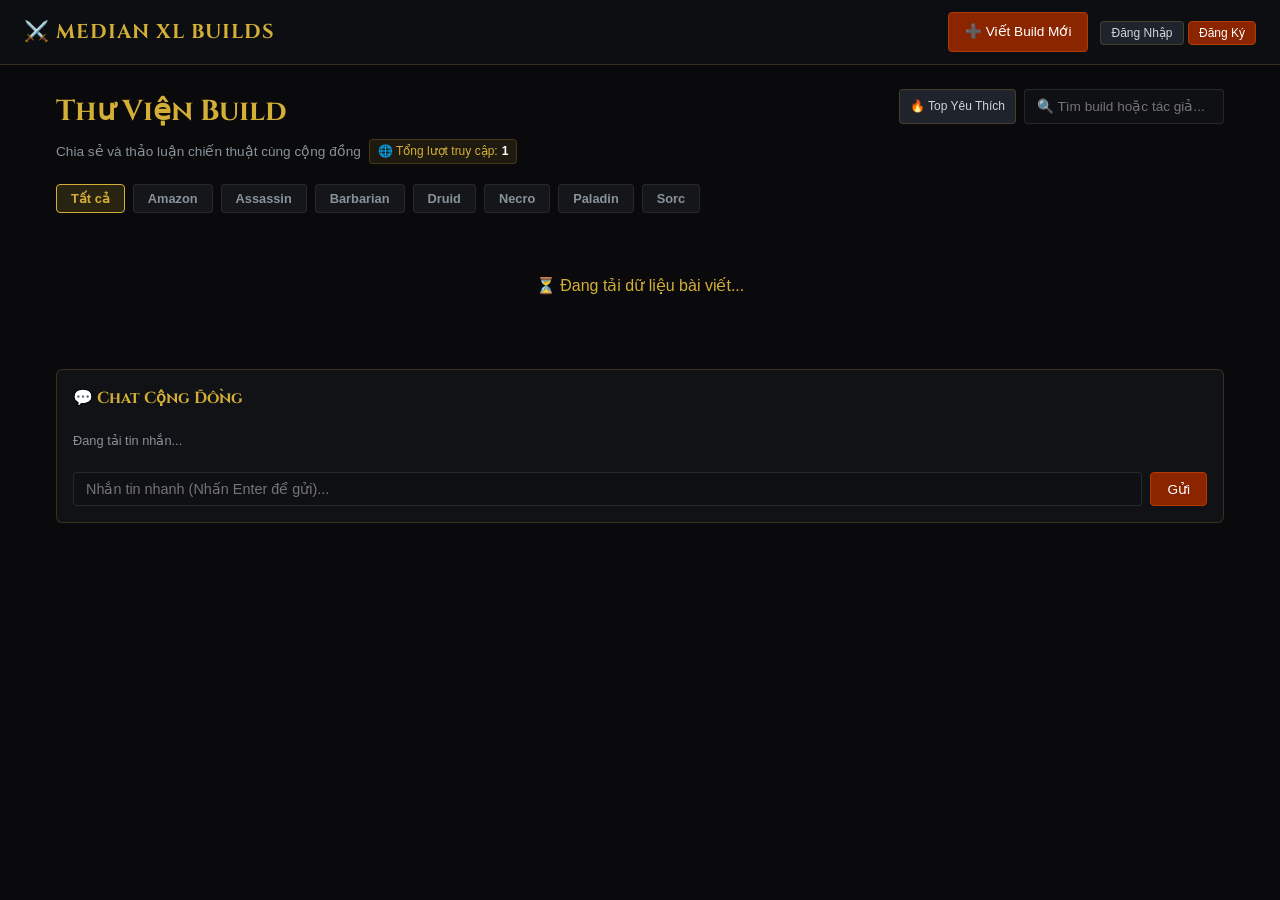
==== commit bcb518d7: "Update index.html" ====
--- a/index.html
+++ b/index.html
@@ -3,75 +3,340 @@
 <head>
   <meta charset="UTF-8">
   <meta name="viewport" content="width=device-width, initial-scale=1.0">
-  <title>Diablo 2 Median XL - Kho Tàng Build</title>
+  <title>Thư Viện Build Median XL - Cộng Đồng Diablo 2 Việt Nam</title>
   <link rel="stylesheet" href="style.css">
+  <link rel="preconnect" href="https://fonts.googleapis.com">
+  <link rel="preconnect" href="https://fonts.gstatic.com" crossorigin>
+  <link href="https://fonts.googleapis.com/css2?family=Cinzel:wght@600;700;900&display=swap" rel="stylesheet">
 </head>
 <body>
+  <!-- THANH ĐIỀU HƯỚNG NAVBAR -->
   <nav class="navbar">
     <a href="index.html" class="brand">⚔️ MEDIAN XL BUILDS</a>
     <div class="nav-actions">
-      <a href="create-build.html" class="btn btn-primary">+ Viết Build Mới</a>
+      <a href="create-build.html" class="btn btn-primary">➕ Viết Build Mới</a>
       <div id="auth-section"></div>
     </div>
   </nav>
 
   <div class="container">
-    <div class="home-layout">
-      <!-- Cột chính: Danh sách Build -->
-      <div>
-        <div style="display: flex; justify-content: space-between; align-items: center; margin-bottom: 16px; flex-wrap: wrap; gap: 12px;">
-          <div>
-            <h1 style="color: var(--accent-gold); font-size: 1.5rem;">Thư Viện Build</h1>
-            <p style="color: var(--text-muted); font-size: 0.85rem;">
-              Chia sẻ và thảo luận chiến thuật cùng cộng đồng 
-              <span style="display: inline-block; margin-left: 8px; background: rgba(212, 175, 55, 0.1); border: 1px solid rgba(212, 175, 55, 0.3); padding: 2px 8px; border-radius: 4px; font-size: 0.75rem; color: var(--accent-gold);">
-                🌐 Tổng lượt truy cập: <strong id="site-total-visits" style="color: var(--text-bright);">...</strong>
-              </span>
-            </p>
-          </div>
-          <div style="display: flex; gap: 8px;">
-            <button class="btn btn-sm" id="sort-votes-btn" onclick="App.toggleSortVotes()">🔥 Top Yêu Thích</button>
-            <input type="text" id="search-input" class="form-control" style="width: 200px; padding: 6px 10px;" placeholder="Tìm build..." oninput="App.handleSearch()">
-          </div>
-        </div>
-
-        <div class="filter-bar" id="class-filters">
-          <button class="filter-btn active" onclick="App.filterByClass('All', this)">Tất cả</button>
-          <button class="filter-btn" onclick="App.filterByClass('Amazon', this)">Amazon</button>
-          <button class="filter-btn" onclick="App.filterByClass('Assassin', this)">Assassin</button>
-          <button class="filter-btn" onclick="App.filterByClass('Barbarian', this)">Barbarian</button>
-          <button class="filter-btn" onclick="App.filterByClass('Druid', this)">Druid</button>
-          <button class="filter-btn" onclick="App.filterByClass('Necromancer', this)">Necro</button>
-          <button class="filter-btn" onclick="App.filterByClass('Paladin', this)">Paladin</button>
-          <button class="filter-btn" onclick="App.filterByClass('Sorceress', this)">Sorc</button>
-        </div>
-
-        <div id="loading-state" style="text-align: center; padding: 40px; color: var(--accent-gold);">Đang tải dữ liệu...</div>
-        <div class="grid" id="builds-grid" style="display: none;"></div>
-        <div id="empty-state" style="display: none; text-align: center; padding: 40px; color: var(--text-muted);">Không tìm thấy bài viết phù hợp.</div>
-        
-        <!-- Thanh Phân Trang Trang Chủ (20 build/trang) -->
-        <div id="pagination-container" class="pagination-bar" style="display: none;"></div>
+    <!-- TIÊU ĐỀ & TỔNG TRUY CẬP -->
+    <div class="hero-header">
+      <div class="hero-title">
+        <h1>Thư Viện Build</h1>
+        <p style="color: var(--text-muted); font-size: 0.85rem; display: flex; align-items: center; gap: 8px;">
+          <span>Chia sẻ và thảo luận chiến thuật cùng cộng đồng</span>
+          <span class="stat-tag">🌐 Tổng lượt truy cập: <b id="total-visits-count" style="color: var(--text-bright);">1</b></span>
+        </p>
       </div>
 
-      <!-- Cột phụ: Shoutbox (Chat trực tiếp) -->
-      <div>
-        <div class="shoutbox-card">
-          <h3 style="color: var(--accent-gold); font-size: 1rem; border-bottom: 1px solid var(--border-color); padding-bottom: 8px;">💬 Chat Cộng Đồng</h3>
-          <div class="shoutbox-messages" id="shoutbox-list">
-            <div style="color: var(--text-muted); text-align: center; margin-top: 20px;">Đang tải tin nhắn...</div>
-          </div>
-          <div id="shoutbox-input-box">
-            <input type="text" id="shoutbox-text" class="form-control" placeholder="Nhắn tin nhanh (Enter)..." onkeypress="if(event.key==='Enter') App.sendChat()">
-          </div>
-        </div>
+      <!-- TÌM KIẾM & TOP LIKE -->
+      <div style="display: flex; gap: 8px; flex-wrap: wrap; align-items: center;">
+        <button id="btn-top-liked" class="btn btn-sm" style="height: 35px;">🔥 Top Yêu Thích</button>
+        <input type="text" id="search-input" class="search-input" style="height: 35px;" placeholder="🔍 Tìm build hoặc tác giả...">
       </div>
+    </div>
+
+    <!-- THANH BỘ LỌC CLASS -->
+    <div class="filter-bar">
+      <button class="filter-btn active" data-class="All">Tất cả</button>
+      <button class="filter-btn" data-class="Amazon">Amazon</button>
+      <button class="filter-btn" data-class="Assassin">Assassin</button>
+      <button class="filter-btn" data-class="Barbarian">Barbarian</button>
+      <button class="filter-btn" data-class="Druid">Druid</button>
+      <button class="filter-btn" data-class="Necromancer">Necro</button>
+      <button class="filter-btn" data-class="Paladin">Paladin</button>
+      <button class="filter-btn" data-class="Sorceress">Sorc</button>
+    </div>
+
+    <!-- DANH SÁCH BÀI VIẾT (GRID) -->
+    <div id="builds-container" class="builds-grid">
+      <div style="grid-column: 1/-1; text-align: center; padding: 40px; color: var(--accent-gold);">⏳ Đang tải dữ liệu bài viết...</div>
+    </div>
+
+    <!-- PHÂN TRANG -->
+    <div id="pagination-container"></div>
+
+    <!-- KHUNG CHAT CỘNG ĐỒNG (SHOUTBOX) -->
+    <div class="shoutbox-container">
+      <div class="shoutbox-title">💬 Chat Cộng Đồng</div>
+      <div id="shoutbox-messages" class="shoutbox-messages">
+        <div style="color: var(--text-muted); font-size: 0.8rem; padding: 8px 0;">Đang tải tin nhắn...</div>
+      </div>
+      <form id="shoutbox-form" class="shoutbox-input-group">
+        <input type="text" id="shoutbox-input" class="form-control" placeholder="Nhắn tin nhanh (Nhấn Enter để gửi)..." autocomplete="off" required>
+        <button type="submit" class="btn btn-primary">Gửi</button>
+      </form>
     </div>
   </div>
 
   <script src="api.js"></script>
   <script src="auth.js"></script>
-  <script src="app.js"></script>
-  <script src="tooltip.js"></script>
+  <script>
+    const MainApp = {
+      allBuilds: [],
+      filteredBuilds: [],
+      currentClass: 'All',
+      searchQuery: '',
+      onlyTopLiked: false,
+      currentPage: 1,
+      pageSize: 15,
+
+      async init() {
+        await this.loadBuilds();
+        this.setupFiltersAndSearch();
+        this.setupShoutbox();
+        this.loadVisitStats();
+      },
+
+      async loadBuilds() {
+        const container = document.getElementById('builds-container');
+        if (!container) return;
+
+        try {
+          const res = await API.getBuilds();
+          if (res.status === 'success' && Array.isArray(res.data)) {
+            this.allBuilds = res.data;
+            this.applyFilter();
+          } else {
+            container.innerHTML = '<div style="grid-column: 1/-1; text-align: center; padding: 40px; color: var(--text-muted);">Chưa có bài viết nào trong hệ thống.</div>';
+          }
+        } catch (err) {
+          container.innerHTML = '<div style="grid-column: 1/-1; text-align: center; padding: 40px; color: #ff8b8b;">Lỗi kết nối máy chủ! Vui lòng tải lại trang.</div>';
+        }
+      },
+
+      setupFiltersAndSearch() {
+        const filterButtons = document.querySelectorAll('.filter-btn');
+        filterButtons.forEach(btn => {
+          btn.addEventListener('click', () => {
+            filterButtons.forEach(b => b.classList.remove('active'));
+            btn.classList.add('active');
+            this.currentClass = btn.getAttribute('data-class') || 'All';
+            this.currentPage = 1;
+            this.applyFilter();
+          });
+        });
+
+        const searchInput = document.getElementById('search-input');
+        if (searchInput) {
+          searchInput.addEventListener('input', (e) => {
+            this.searchQuery = e.target.value.trim().toLowerCase();
+            this.currentPage = 1;
+            this.applyFilter();
+          });
+        }
+
+        const topLikedBtn = document.getElementById('btn-top-liked');
+        if (topLikedBtn) {
+          topLikedBtn.addEventListener('click', () => {
+            this.onlyTopLiked = !this.onlyTopLiked;
+            topLikedBtn.classList.toggle('btn-primary', this.onlyTopLiked);
+            this.currentPage = 1;
+            this.applyFilter();
+          });
+        }
+      },
+
+      applyFilter() {
+        let list = [...this.allBuilds];
+
+        if (this.currentClass !== 'All') {
+          list = list.filter(b => String(b.class_name).toLowerCase() === this.currentClass.toLowerCase());
+        }
+
+        if (this.searchQuery) {
+          list = list.filter(b => {
+            const titleMatch = String(b.title || '').toLowerCase().includes(this.searchQuery);
+            const authorMatch = String(b.author_name || b.author_username || '').toLowerCase().includes(this.searchQuery);
+            return titleMatch || authorMatch;
+          });
+        }
+
+        if (this.onlyTopLiked) {
+          list = list.filter(b => (Number(b.votes_count) || 0) > 0);
+          list.sort((a, b) => (Number(b.votes_count) || 0) - (Number(a.votes_count) || 0));
+        }
+
+        this.filteredBuilds = list;
+        this.renderBuildsGrid();
+        this.renderPagination();
+      },
+
+      renderBuildsGrid() {
+        const container = document.getElementById('builds-container');
+        if (!container) return;
+
+        if (this.filteredBuilds.length === 0) {
+          container.innerHTML = '<div style="grid-column: 1/-1; text-align: center; padding: 50px 10px; color: var(--text-muted);">Không tìm thấy bài viết nào phù hợp.</div>';
+          return;
+        }
+
+        const startIndex = (this.currentPage - 1) * this.pageSize;
+        const pageItems = this.filteredBuilds.slice(startIndex, startIndex + this.pageSize);
+
+        container.innerHTML = '';
+        pageItems.forEach(b => {
+          let statsObj = { season: '', intro: '', purpose: 'Speed Farming' };
+          try {
+            if (b.stats_desc && typeof b.stats_desc === 'string' && b.stats_desc.startsWith('{')) {
+              statsObj = { ...statsObj, ...JSON.parse(b.stats_desc) };
+            } else {
+              statsObj.intro = b.stats_desc || '';
+            }
+          } catch (e) {
+            statsObj.intro = b.stats_desc || '';
+          }
+
+          const cleanIntro = String(statsObj.intro || '')
+            .replace(/\[.*?\]/g, '')
+            .replace(/<.*?>/g, '')
+            .trim();
+
+          const className = b.class_name || 'Amazon';
+          const classSlug = className.toLowerCase();
+          const seasonText = statsObj.season || b.patch_version || 'Mới nhất';
+
+          const card = document.createElement('a');
+          card.className = 'build-card';
+          card.href = `build-detail.html?id=${encodeURIComponent(b.build_id)}`;
+          card.innerHTML = `
+            <div>
+              <div class="build-card-top">
+                <span class="class-badge class-${classSlug}">${this.escapeHTML(className)}</span>
+                <span class="patch-tag">${this.escapeHTML(seasonText)}</span>
+              </div>
+              <div class="build-card-title">${this.escapeHTML(b.title)}</div>
+              <div class="build-card-intro">${this.escapeHTML(cleanIntro || 'Xem chi tiết hướng dẫn tăng điểm kỹ năng và lộ trình trang bị...')}</div>
+            </div>
+            <div class="build-card-bottom">
+              <span>Tác giả: <strong style="color: var(--accent-gold);">${this.escapeHTML(b.author_name || b.author_username || 'Member')}</strong></span>
+              <div class="build-card-stats">
+                <span>👁️ ${b.views_count || 0}</span>
+                <span>💬 ${b.comments_count || 0}</span>
+                <span style="color: #ff6b6b;">❤️ ${b.votes_count || 0}</span>
+              </div>
+            </div>
+          `;
+          container.appendChild(card);
+        });
+      },
+
+      renderPagination() {
+        const container = document.getElementById('pagination-container');
+        if (!container) return;
+
+        const totalPages = Math.ceil(this.filteredBuilds.length / this.pageSize);
+        if (totalPages <= 1) {
+          container.innerHTML = '';
+          return;
+        }
+
+        let html = '<div class="pagination-wrapper">';
+        if (this.currentPage > 1) {
+          html += `<button class="page-btn" onclick="MainApp.goToPage(${this.currentPage - 1})">⬅️ Trước</button>`;
+        }
+
+        for (let p = 1; p <= totalPages; p++) {
+          if (p === 1 || p === totalPages || (p >= this.currentPage - 2 && p <= this.currentPage + 2)) {
+            html += `<button class="page-btn ${p === this.currentPage ? 'active' : ''}" onclick="MainApp.goToPage(${p})">${p}</button>`;
+          } else if (p === this.currentPage - 3 || p === this.currentPage + 3) {
+            html += '<span style="color: var(--text-muted); padding: 0 4px;">...</span>';
+          }
+        }
+
+        if (this.currentPage < totalPages) {
+          html += `<button class="page-btn" onclick="MainApp.goToPage(${this.currentPage + 1})">Sau ➡️</button>`;
+        }
+        html += '</div>';
+
+        container.innerHTML = html;
+      },
+
+      goToPage(page) {
+        this.currentPage = page;
+        this.renderBuildsGrid();
+        this.renderPagination();
+        window.scrollTo({ top: 0, behavior: 'smooth' });
+      },
+
+      async setupShoutbox() {
+        const listEl = document.getElementById('shoutbox-messages');
+        const formEl = document.getElementById('shoutbox-form');
+        const inputEl = document.getElementById('shoutbox-input');
+
+        if (!listEl) return;
+
+        const loadShoutboxMsgs = async () => {
+          try {
+            const res = await API.getShoutbox();
+            if (res.status === 'success' && Array.isArray(res.data)) {
+              if (res.data.length === 0) {
+                listEl.innerHTML = '<div style="color: var(--text-muted); font-size: 0.8rem; padding: 8px 0;">Chưa có tin nhắn nào.</div>';
+                return;
+              }
+              listEl.innerHTML = '';
+              res.data.forEach(m => {
+                const div = document.createElement('div');
+                div.className = 'shoutbox-msg-row';
+                div.innerHTML = `
+                  <span class="shoutbox-user">${this.escapeHTML(m.user_name || m.username)}:</span>
+                  <span style="color: var(--text-bright);">${this.escapeHTML(m.message)}</span>
+                  <span class="shoutbox-time">${m.created_at ? m.created_at.split(' ')[0] : ''}</span>
+                `;
+                listEl.appendChild(div);
+              });
+              listEl.scrollTop = listEl.scrollHeight;
+            }
+          } catch (e) {}
+        };
+
+        await loadShoutboxMsgs();
+
+        if (formEl && inputEl) {
+          formEl.onsubmit = async (e) => {
+            e.preventDefault();
+            const user = Auth.getCurrentUser();
+            if (!user) return Auth.openModal('login');
+
+            const msgText = inputEl.value.trim();
+            if (!msgText) return;
+
+            inputEl.disabled = true;
+            try {
+              await API.sendShoutbox({
+                username: user.username,
+                user_name: user.display_name,
+                avatar: user.avatar,
+                message: msgText
+              });
+              inputEl.value = '';
+              await loadShoutboxMsgs();
+            } catch (err) {}
+            finally {
+              inputEl.disabled = false;
+              inputEl.focus();
+            }
+          };
+        }
+      },
+
+      async loadVisitStats() {
+        try {
+          const res = await API.trackSiteVisit();
+          const statEl = document.getElementById('total-visits-count');
+          if (statEl && res.status === 'success' && res.total_visits) {
+            statEl.innerText = res.total_visits;
+          }
+        } catch (e) {}
+      },
+
+      escapeHTML(str) {
+        return str ? String(str).replace(/&/g, '&amp;').replace(/</g, '&lt;').replace(/>/g, '&gt;') : '';
+      }
+    };
+
+    document.addEventListener('DOMContentLoaded', () => MainApp.init());
+  </script>
 </body>
 </html>
--- a/style.css
+++ b/style.css
@@ -1,32 +1,19 @@
-/* IMPORT FONT DIABLO & FONT SERIF CỔ ĐIỂN */
-@import url('https://fonts.googleapis.com/css2?family=Cormorant+Garamond:ital,wght@0,400;0,600;0,700;1,400&family=Exo+2:wght@400;500;600;700&display=swap');
-
-@font-face {
-  font-family: 'DiabloLight';
-  src: url('https://forum.median-xl.com/fonts/ExocetLight.woff2') format('woff2');
-  font-weight: normal;
-  font-style: normal;
-  font-display: swap;
-}
-
 :root {
-  --bg-main: #0c0d0f;
-  --bg-card: transparent;
-  --bg-card-hover: #14161a;
-  --bg-input: #1a1d21;
-  --text-main: #cfd8dc;
+  --bg-main: #0a0a0c;
+  --bg-card: #121316;
+  --bg-card-hover: #181a1f;
+  --border-color: rgba(212, 175, 55, 0.2);
+  --border-focus: #d4af37;
+  --text-main: #d1d5db;
   --text-muted: #88929b;
   --text-bright: #ffffff;
   --accent-gold: #d4af37;
-  --accent-gold-hover: #f1c40f;
-  --accent-red: #e74c3c;
+  --accent-gold-hover: #f3cf55;
+  --accent-red: #9e2a2b;
   --accent-green: #2ecc71;
-  --accent-blue: #3498db;
   --accent-orange: #ed8936;
-  --border-color: rgba(255, 255, 255, 0.05);
-  
-  --font-body: 'Exo 2', sans-serif;
-  --font-heading: 'DiabloLight', 'Cormorant Garamond', serif;
+  --font-heading: 'Cinzel', serif, Georgia;
+  --font-body: -apple-system, BlinkMacSystemFont, "Segoe UI", Roboto, Helvetica, Arial, sans-serif;
 }
 
 * {
@@ -40,85 +27,635 @@
   color: var(--text-main);
   font-family: var(--font-body);
   line-height: 1.6;
-  padding-bottom: 60px;
-  font-size: 15px;
 }
 
 /* NAVBAR */
 .navbar {
-  background-color: #08090a;
-  border-bottom: 1px solid rgba(212, 175, 55, 0.3);
+  background-color: #0d0e11;
+  border-bottom: 1px solid var(--border-color);
   padding: 12px 24px;
   display: flex;
   justify-content: space-between;
   align-items: center;
   position: sticky;
   top: 0;
-  z-index: 1000;
-  box-shadow: 0 4px 20px rgba(0,0,0,0.5);
+  z-index: 100;
 }
 
 .brand {
+  color: var(--accent-gold);
   font-family: var(--font-heading);
-  font-size: 1.4rem;
-  color: var(--accent-gold);
+  font-size: 1.25rem;
+  font-weight: bold;
   text-decoration: none;
-  letter-spacing: 2px;
-  text-shadow: 0 2px 4px rgba(0,0,0,0.8);
+  letter-spacing: 1px;
 }
 
 .nav-actions {
   display: flex;
+  align-items: center;
   gap: 12px;
-  align-items: center;
-}
-
-.user-badge {
-  display: flex;
-  align-items: center;
+}
+
+.container {
+  max-width: 1200px;
+  margin: 24px auto;
+  padding: 0 16px;
+}
+
+/* BUTTONS */
+.btn {
+  background: #1f232b;
+  color: var(--text-main);
+  border: 1px solid var(--border-color);
+  padding: 8px 16px;
+  border-radius: 4px;
+  cursor: pointer;
+  font-size: 0.85rem;
+  font-weight: 500;
+  text-decoration: none;
+  display: inline-flex;
+  align-items: center;
+  justify-content: center;
+  gap: 6px;
+  transition: all 0.2s;
+}
+
+.btn:hover {
+  background: #2a303c;
+  color: var(--text-bright);
+  border-color: var(--accent-gold);
+}
+
+.btn-primary {
+  background: #8b2500;
+  color: #fff;
+  border-color: #b23b00;
+}
+
+.btn-primary:hover {
+  background: #a82e00;
+  border-color: var(--accent-gold);
+}
+
+.btn-danger {
+  background: rgba(158, 42, 43, 0.3);
+  color: #ff8b8b;
+  border-color: var(--accent-red);
+}
+
+.btn-danger:hover {
+  background: var(--accent-red);
+  color: #fff;
+}
+
+.btn-sm {
+  padding: 4px 10px;
+  font-size: 0.75rem;
+}
+
+/* HERO & STATS */
+.hero-header {
+  display: flex;
+  justify-content: space-between;
+  align-items: flex-start;
+  flex-wrap: wrap;
+  gap: 16px;
+  margin-bottom: 20px;
+}
+
+.hero-title h1 {
+  color: var(--accent-gold);
+  font-family: var(--font-heading);
+  font-size: 1.8rem;
+  margin-bottom: 4px;
+}
+
+.stat-tag {
+  background: rgba(212, 175, 55, 0.1);
+  border: 1px solid var(--border-color);
+  color: var(--accent-gold);
+  padding: 2px 8px;
+  border-radius: 4px;
+  font-size: 0.75rem;
+  display: inline-flex;
+  align-items: center;
+  gap: 4px;
+}
+
+/* FILTER BAR & SEARCH */
+.filter-bar {
+  display: flex;
+  flex-wrap: wrap;
   gap: 8px;
-}
-
-.user-badge img {
-  width: 28px;
-  height: 28px;
-  border-radius: 50%;
+  align-items: center;
+  margin-bottom: 20px;
+}
+
+.filter-btn {
+  background: #14161a;
+  color: var(--text-muted);
+  border: 1px solid rgba(255, 255, 255, 0.08);
+  padding: 6px 14px;
+  border-radius: 4px;
+  font-size: 0.8rem;
+  font-weight: 600;
+  cursor: pointer;
+  transition: all 0.2s;
+}
+
+.filter-btn:hover {
+  color: var(--text-bright);
+  border-color: var(--accent-gold);
+  background: #1c1f26;
+}
+
+.filter-btn.active {
+  background: rgba(212, 175, 55, 0.15);
+  color: var(--accent-gold);
+  border-color: var(--accent-gold);
+}
+
+.search-input {
+  background: #0f1013;
+  border: 1px solid rgba(255, 255, 255, 0.1);
+  color: var(--text-bright);
+  padding: 6px 12px;
+  border-radius: 4px;
+  font-size: 0.85rem;
+  outline: none;
+  min-width: 200px;
+  transition: border-color 0.2s;
+}
+
+.search-input:focus {
+  border-color: var(--accent-gold);
+}
+
+/* BUILDS GRID & CARD */
+.builds-grid {
+  display: grid;
+  grid-template-columns: repeat(auto-fill, minmax(320px, 1fr));
+  gap: 16px;
+  margin-bottom: 30px;
+}
+
+.build-card {
+  background: var(--bg-card);
+  border: 1px solid rgba(255, 255, 255, 0.06);
+  border-radius: 6px;
+  padding: 16px;
+  display: flex;
+  flex-direction: column;
+  justify-content: space-between;
+  transition: all 0.25s ease;
+  text-decoration: none;
+  color: inherit;
+  position: relative;
+}
+
+.build-card:hover {
+  background: var(--bg-card-hover);
+  border-color: var(--border-focus);
+  transform: translateY(-2px);
+  box-shadow: 0 8px 20px rgba(0, 0, 0, 0.6);
+}
+
+.build-card-top {
+  display: flex;
+  justify-content: space-between;
+  align-items: center;
+  margin-bottom: 8px;
+}
+
+.class-badge {
+  font-size: 0.7rem;
+  font-weight: bold;
+  padding: 2px 8px;
+  border-radius: 3px;
+  text-transform: uppercase;
+  letter-spacing: 0.5px;
+}
+
+.class-amazon { background: rgba(237, 137, 54, 0.2); color: #ed8936; border: 1px solid rgba(237, 137, 54, 0.4); }
+.class-assassin { background: rgba(158, 42, 43, 0.2); color: #ff6b6b; border: 1px solid rgba(158, 42, 43, 0.4); }
+.class-barbarian { background: rgba(192, 57, 43, 0.2); color: #e74c3c; border: 1px solid rgba(192, 57, 43, 0.4); }
+.class-druid { background: rgba(46, 204, 113, 0.2); color: #2ecc71; border: 1px solid rgba(46, 204, 113, 0.4); }
+.class-necromancer { background: rgba(155, 89, 182, 0.2); color: #9b59b6; border: 1px solid rgba(155, 89, 182, 0.4); }
+.class-paladin { background: rgba(241, 196, 15, 0.2); color: #f1c40f; border: 1px solid rgba(241, 196, 15, 0.4); }
+.class-sorceress { background: rgba(52, 152, 219, 0.2); color: #3498db; border: 1px solid rgba(52, 152, 219, 0.4); }
+
+.patch-tag {
+  font-size: 0.7rem;
+  color: var(--text-muted);
+  background: rgba(255, 255, 255, 0.04);
+  padding: 2px 6px;
+  border-radius: 3px;
+}
+
+.build-card-title {
+  color: var(--accent-gold);
+  font-size: 1.1rem;
+  font-weight: bold;
+  margin-bottom: 8px;
+  line-height: 1.35;
+}
+
+.build-card-intro {
+  font-size: 0.8rem;
+  color: var(--text-muted);
+  margin-bottom: 14px;
+  line-height: 1.5;
+  display: -webkit-box;
+  -webkit-line-clamp: 2;
+  -webkit-box-orient: vertical;
+  overflow: hidden;
+}
+
+.build-card-bottom {
+  display: flex;
+  justify-content: space-between;
+  align-items: center;
+  border-top: 1px solid rgba(255, 255, 255, 0.05);
+  padding-top: 10px;
+  font-size: 0.75rem;
+  color: var(--text-muted);
+}
+
+.build-card-stats {
+  display: flex;
+  gap: 10px;
+}
+
+/* PAGINATION */
+.pagination-wrapper {
+  display: flex;
+  justify-content: center;
+  align-items: center;
+  gap: 6px;
+  margin: 24px 0 40px;
+}
+
+.page-btn {
+  background: #14161a;
+  color: var(--text-main);
+  border: 1px solid rgba(255, 255, 255, 0.08);
+  padding: 6px 12px;
+  border-radius: 4px;
+  font-size: 0.8rem;
+  cursor: pointer;
+  transition: all 0.2s;
+}
+
+.page-btn:hover {
+  background: #20242c;
+  color: var(--accent-gold);
+  border-color: var(--accent-gold);
+}
+
+.page-btn.active {
+  background: var(--accent-gold);
+  color: #000;
+  font-weight: bold;
+  border-color: var(--accent-gold);
+}
+
+/* SHOUTBOX */
+.shoutbox-container {
+  background: #101216;
+  border: 1px solid var(--border-color);
+  border-radius: 6px;
+  padding: 16px;
+  margin-top: 24px;
+}
+
+.shoutbox-title {
+  color: var(--accent-gold);
+  font-family: var(--font-heading);
+  font-size: 1rem;
+  font-weight: bold;
+  margin-bottom: 12px;
+  display: flex;
+  align-items: center;
+  gap: 6px;
+}
+
+.shoutbox-messages {
+  max-height: 220px;
+  overflow-y: auto;
+  display: flex;
+  flex-direction: column;
+  gap: 8px;
+  margin-bottom: 12px;
+  padding-right: 6px;
+}
+
+.shoutbox-msg-row {
+  font-size: 0.82rem;
+  background: #14161b;
+  padding: 6px 10px;
+  border-radius: 4px;
+  border: 1px solid rgba(255, 255, 255, 0.03);
+}
+
+.shoutbox-user {
+  color: var(--accent-gold);
+  font-weight: bold;
+  margin-right: 6px;
+}
+
+.shoutbox-time {
+  color: var(--text-muted);
+  font-size: 0.7rem;
+  float: right;
+}
+
+.shoutbox-input-group {
+  display: flex;
+  gap: 8px;
+}
+
+/* FORM CONTROLS & WYSIWYG */
+.form-group {
+  margin-bottom: 14px;
+}
+
+.form-group label {
+  display: block;
+  font-size: 0.8rem;
+  color: var(--accent-gold);
+  font-weight: 600;
+  margin-bottom: 5px;
+}
+
+.form-control {
+  width: 100%;
+  background: #0f1013;
+  border: 1px solid rgba(255, 255, 255, 0.1);
+  color: var(--text-bright);
+  padding: 8px 12px;
+  border-radius: 4px;
+  font-size: 0.9rem;
+  font-family: inherit;
+  outline: none;
+  transition: border-color 0.2s;
+}
+
+.form-control:focus {
+  border-color: var(--accent-gold);
+}
+
+.sticky-toolbar-wrapper {
+  position: sticky;
+  top: 60px;
+  z-index: 90;
+  background: #121418;
+  border: 1px solid var(--border-color);
+  padding: 10px;
+  border-radius: 6px;
+  margin-bottom: 16px;
+  box-shadow: 0 6px 16px rgba(0, 0, 0, 0.5);
+}
+
+.bb-toolbar {
+  display: flex;
+  flex-wrap: wrap;
+  gap: 6px;
+  align-items: center;
+}
+
+.bb-btn {
+  background: #1a1d24;
+  color: #d1d5db;
+  border: 1px solid rgba(255, 255, 255, 0.1);
+  padding: 5px 9px;
+  border-radius: 3px;
+  font-size: 0.8rem;
+  cursor: pointer;
+}
+
+.bb-btn:hover {
+  background: #262a34;
+  color: var(--accent-gold);
+  border-color: var(--accent-gold);
+}
+
+.bb-select {
+  background: #1a1d24;
+  color: #d1d5db;
+  border: 1px solid rgba(255, 255, 255, 0.1);
+  padding: 5px 8px;
+  border-radius: 3px;
+  font-size: 0.8rem;
+  outline: none;
+  cursor: pointer;
+}
+
+.wysiwyg-editor {
+  min-height: 120px;
+  max-height: 500px;
+  overflow-y: auto;
+  line-height: 1.6;
+  outline: none;
+}
+
+.wysiwyg-editor:empty:before {
+  content: attr(data-placeholder);
+  color: #555e68;
+}
+
+.form-block {
+  background: var(--bg-card);
+  border: 1px solid var(--border-color);
+  border-radius: 6px;
+  padding: 16px;
+  margin-bottom: 16px;
+}
+
+.form-block-title {
+  font-family: var(--font-heading);
+  color: var(--accent-gold);
+  font-size: 1rem;
+  font-weight: bold;
+  border-bottom: 1px solid rgba(212, 175, 55, 0.2);
+  padding-bottom: 6px;
+  margin-bottom: 12px;
+}
+
+/* DETAIL CARDS & ACCORDIONS */
+.detail-card {
+  background: var(--bg-card);
+  border: 1px solid var(--border-color);
+  border-radius: 6px;
+  padding: 18px;
+  margin-bottom: 16px;
+}
+
+.detail-card-title {
+  font-family: var(--font-heading);
+  color: var(--accent-gold);
+  font-size: 1.1rem;
+  font-weight: bold;
+  border-bottom: 1px solid rgba(212, 175, 55, 0.2);
+  padding-bottom: 8px;
+  margin-bottom: 14px;
+}
+
+.section-accordion {
+  background: var(--bg-card);
+  border: 1px solid var(--border-color);
+  border-radius: 6px;
+  margin-bottom: 16px;
+  overflow: hidden;
+  transition: all 0.2s ease;
+}
+
+.section-accordion summary {
+  list-style: none;
+  outline: none;
+  cursor: pointer;
+  padding: 14px 18px;
+  display: flex;
+  justify-content: space-between;
+  align-items: center;
+  background: #14161a;
+  font-family: var(--font-heading);
+  color: var(--accent-gold);
+  font-size: 1.05rem;
+  font-weight: bold;
+  user-select: none;
+  transition: background 0.2s;
+}
+
+.section-accordion summary::-webkit-details-marker {
+  display: none;
+}
+
+.section-accordion summary:hover {
+  background: #1c1f24;
+}
+
+.section-accordion summary::after {
+  content: '▼';
+  font-size: 0.75rem;
+  color: var(--accent-gold);
+  transition: transform 0.25s ease;
+}
+
+.section-accordion[open] summary::after {
+  transform: rotate(180deg);
+}
+
+.section-accordion[open] summary {
+  border-bottom: 1px solid rgba(212, 175, 55, 0.2);
+}
+
+.section-accordion-body {
+  padding: 18px;
+}
+
+.gear-accordion-item {
+  border: 1px solid rgba(255, 255, 255, 0.08);
+  border-radius: 4px;
+  margin-bottom: 10px;
+  overflow: hidden;
+}
+
+.gear-accordion-header {
+  list-style: none;
+  outline: none;
+  cursor: pointer;
+  padding: 10px 14px;
+  background: #181a1f;
+  color: var(--text-bright);
+  font-weight: 600;
+  display: flex;
+  justify-content: space-between;
+  align-items: center;
+  font-size: 0.9rem;
+}
+
+.gear-accordion-header::-webkit-details-marker {
+  display: none;
+}
+
+.gear-accordion-header::after {
+  content: '▼';
+  font-size: 0.7rem;
+  color: var(--accent-gold);
+  transition: transform 0.2s;
+}
+
+.gear-accordion-item[open] .gear-accordion-header::after {
+  transform: rotate(180deg);
+}
+
+.gear-accordion-body {
+  padding: 14px;
+  background: #0f1013;
+}
+
+.stat-pill {
+  background: #0e0f12;
+  border: 1px solid rgba(255, 255, 255, 0.05);
+  border-radius: 4px;
+  padding: 8px 12px;
+  text-align: center;
+}
+
+/* TOOLTIP & NOTIFICATIONS */
+.item-hover-trigger {
+  color: var(--accent-gold);
+  font-weight: 600;
+  cursor: pointer;
+  border-bottom: 1px dashed var(--accent-gold);
+  display: inline;
+}
+
+.item-hover-trigger:hover {
+  color: var(--accent-gold-hover);
+  border-bottom-style: solid;
+}
+
+#global-item-tooltip {
+  position: fixed;
+  display: none;
+  z-index: 999999;
+  pointer-events: none;
+  background: #0a0a0c;
   border: 1px solid var(--accent-gold);
-}
-
-.container {
-  max-width: 1100px;
-  margin: 24px auto;
-  padding: 0 20px;
-}
-
-/* CHUÔNG THÔNG BÁO */
+  border-radius: 4px;
+  padding: 4px;
+  box-shadow: 0 8px 24px rgba(0,0,0,0.9);
+}
+
+#global-item-tooltip img {
+  max-width: 320px;
+  max-height: 480px;
+  display: block;
+}
+
 .notif-badge {
-  position: absolute;
-  top: -6px;
-  right: -6px;
-  background: #e74c3c;
+  background: var(--accent-red);
   color: #fff;
   font-size: 0.65rem;
-  font-weight: bold;
-  padding: 1px 5px;
+  padding: 2px 5px;
   border-radius: 10px;
-  border: 1px solid #08090a;
-  animation: pulseNew 2s infinite;
+  font-weight: bold;
 }
 
 .notif-popup {
+  position: absolute;
+  top: 100%;
+  right: 0;
+  margin-top: 8px;
+  width: 340px;
+  background: #121418;
+  border: 1px solid var(--border-color);
+  border-radius: 6px;
   display: none;
-  position: absolute;
-  top: 38px;
-  right: 0;
-  width: 320px;
-  background: #111215;
-  border: 1px solid rgba(212, 175, 55, 0.4);
-  border-radius: 4px;
-  box-shadow: 0 8px 30px rgba(0, 0, 0, 0.95);
-  z-index: 2000;
-  overflow: hidden;
+  box-shadow: 0 8px 24px rgba(0,0,0,0.8);
+  z-index: 200;
 }
 
 .notif-popup.active {
@@ -127,14 +664,11 @@
 
 .notif-header {
   padding: 10px 14px;
-  background: #0d0e10;
-  border-bottom: 1px solid rgba(255, 255, 255, 0.05);
+  border-bottom: 1px solid rgba(255,255,255,0.06);
+  font-weight: bold;
   display: flex;
   justify-content: space-between;
-  align-items: center;
   font-size: 0.85rem;
-  font-weight: bold;
-  color: var(--text-bright);
 }
 
 .notif-list {
@@ -144,396 +678,122 @@
 
 .notif-item {
   padding: 10px 14px;
-  border-bottom: 1px solid rgba(255, 255, 255, 0.03);
-  cursor: pointer;
-  transition: all 0.2s;
+  border-bottom: 1px solid rgba(255,255,255,0.04);
+  cursor: pointer;
+  transition: background 0.2s;
 }
 
 .notif-item:hover {
-  background: rgba(212, 175, 55, 0.06);
+  background: #1a1d24;
 }
 
 .notif-item.unread {
-  background: rgba(231, 76, 60, 0.05);
-  border-left: 3px solid #e74c3c;
-}
-
-/* BUTTONS */
-.btn {
-  background: var(--bg-input);
+  background: rgba(212, 175, 55, 0.05);
+}
+
+.modal {
+  position: fixed;
+  inset: 0;
+  background: rgba(0, 0, 0, 0.8);
+  display: none;
+  align-items: center;
+  justify-content: center;
+  z-index: 1000;
+  backdrop-filter: blur(3px);
+}
+
+.modal.active {
+  display: flex;
+}
+
+.modal-content {
+  background: #14161a;
+  border: 1px solid var(--border-color);
+  border-radius: 6px;
+  padding: 20px;
+  width: 90%;
+  max-width: 500px;
+}
+
+.modal-preview-container {
+  background: #101216;
+  border: 1px solid var(--border-color);
+  border-radius: 6px;
+  padding: 24px;
+  width: 95%;
+  max-width: 980px;
+  max-height: 90vh;
+  overflow-y: auto;
+  position: relative;
+}
+
+.preview-close-btn {
+  position: sticky;
+  top: 0;
+  float: right;
+  z-index: 20;
+  background: #2a303c;
+  color: #fff;
+  border: 1px solid var(--border-color);
+  padding: 4px 10px;
+  border-radius: 4px;
+  cursor: pointer;
+}
+
+/* BBCODE PARSED STYLES */
+.bb-indent {
+  display: block;
+  margin-left: 24px;
+}
+
+.bb-quote-container {
+  background: #14161a;
+  border-left: 3px solid var(--accent-gold);
+  padding: 10px 14px;
+  margin: 10px 0;
+  border-radius: 0 4px 4px 0;
+}
+
+.bb-quote-header {
+  font-size: 0.75rem;
+  color: var(--accent-gold);
+  font-weight: bold;
+  margin-bottom: 4px;
+}
+
+.bb-quote-body {
+  font-style: italic;
   color: var(--text-main);
-  border: 1px solid #333;
-  padding: 6px 14px;
-  border-radius: 3px;
-  cursor: pointer;
+}
+
+.bb-spoiler-box {
+  background: #121418;
+  border: 1px solid rgba(255,255,255,0.06);
+  border-radius: 4px;
+  margin: 10px 0;
+  overflow: hidden;
+}
+
+.bb-spoiler-title {
+  padding: 8px 12px;
+  cursor: pointer;
+  background: #1a1d24;
+  color: var(--accent-gold);
+  font-weight: 600;
   font-size: 0.85rem;
-  font-family: var(--font-body);
-  transition: all 0.2s;
-  text-decoration: none;
-  display: inline-flex;
-  align-items: center;
-  justify-content: center;
-  gap: 6px;
-}
-
-.btn:hover {
-  background: #23272d;
-  color: var(--text-bright);
-  border-color: var(--accent-gold);
-}
-
-.btn-primary {
-  background: rgba(212, 175, 55, 0.1);
-  color: var(--accent-gold);
-  border-color: rgba(212, 175, 55, 0.4);
-}
-
-.btn-primary:hover {
-  background: rgba(212, 175, 55, 0.2);
-  color: #fff;
-  border-color: var(--accent-gold);
-}
-
-.btn-danger {
-  background: rgba(231, 76, 60, 0.1);
-  color: #ff6b6b;
-  border-color: rgba(231, 76, 60, 0.4);
-}
-
-.btn-danger:hover {
-  background: rgba(231, 76, 60, 0.2);
-  color: #fff;
-  border-color: #ff6b6b;
-}
-
-.btn-sm {
-  padding: 4px 10px;
-  font-size: 0.8rem;
-}
-
-/* BỐ CỤC 2 CỘT TRANG CHỦ (HOME-LAYOUT) */
-.home-layout {
-  display: grid;
-  grid-template-columns: 1fr 320px;
-  gap: 30px;
-  align-items: start;
-}
-
-@media (max-width: 900px) {
-  .home-layout {
-    grid-template-columns: 1fr;
-  }
-}
-
-/* BỘ LỌC CLASS */
-.filter-bar {
-  display: flex;
-  flex-wrap: wrap;
-  gap: 8px;
-  margin-bottom: 24px;
-}
-
-.filter-btn {
-  background: #111316;
-  color: var(--text-muted);
-  border: 1px solid #222;
-  padding: 6px 16px;
-  border-radius: 4px;
-  cursor: pointer;
-  font-size: 0.85rem;
-  font-family: var(--font-body);
-  transition: all 0.2s;
-}
-
-.filter-btn:hover, .filter-btn.active {
-  background: rgba(212, 175, 55, 0.1);
-  color: var(--accent-gold);
-  border-color: var(--accent-gold);
-}
-
-/* KHUNG GRID CHỨA THẺ CARD */
-.grid {
-  display: grid;
-  grid-template-columns: repeat(auto-fill, minmax(280px, 1fr));
-  gap: 16px;
-}
-
-/* THẺ BÀI VIẾT (CARD) TRANG CHỦ */
-.card {
-  background: #111215;
-  border: 1px solid #1a1c20;
-  border-radius: 4px;
-  padding: 16px;
-  display: flex;
-  flex-direction: column;
-  justify-content: space-between;
-  text-decoration: none;
-  color: inherit;
-  min-height: 130px;
-  transition: all 0.2s ease-in-out;
-}
-
-.card:hover {
-  background: #16181c;
-  border-color: rgba(212, 175, 55, 0.4);
-  transform: translateY(-2px);
-}
-
-.card-title {
-  color: var(--accent-gold);
-  font-size: 1.1rem;
-  font-weight: 600;
-  line-height: 1.4;
-  margin-bottom: 8px;
-}
-
-.card-meta {
-  display: flex;
-  justify-content: space-between;
-  align-items: center;
-  font-size: 0.8rem;
-  color: var(--text-muted);
-  border-top: 1px solid rgba(255, 255, 255, 0.03);
-  padding-top: 10px;
-  margin-top: 10px;
-}
-
-/* HUY HIỆU BÀI VIẾT MỚI */
-.badge-new {
-  background: rgba(231, 76, 60, 0.15);
-  color: #ff6b6b;
-  font-size: 0.7rem;
-  font-weight: bold;
-  padding: 2px 6px;
-  border-radius: 3px;
-  border: 1px solid rgba(231, 76, 60, 0.4);
-}
-
-/* THANH PHÂN TRANG (PAGINATION BAR) */
-.pagination-bar {
-  display: flex;
-  justify-content: center;
-  gap: 6px;
-  margin-top: 30px;
-  flex-wrap: wrap;
-}
-
-.page-btn {
-  background: #111316;
-  border: 1px solid #222;
-  color: var(--text-main);
-  padding: 6px 12px;
-  border-radius: 3px;
-  cursor: pointer;
-  font-size: 0.85rem;
-  transition: all 0.2s;
-}
-
-.page-btn:hover, .page-btn.active {
-  background: rgba(212, 175, 55, 0.1);
-  color: var(--accent-gold);
-  border-color: var(--accent-gold);
-}
-
-/* KHỐI SHOUTBOX (CHAT CỘNG ĐỒNG) */
-.shoutbox-card {
-  background: #111215;
-  border: 1px solid #1a1c20;
-  border-radius: 4px;
-  padding: 16px;
-  display: flex;
-  flex-direction: column;
-  height: 600px;
-}
-
-.shoutbox-messages {
-  flex: 1;
-  overflow-y: auto;
-  display: flex;
-  flex-direction: column;
-  gap: 12px;
-  padding-right: 6px;
-  margin-bottom: 12px;
-  margin-top: 10px;
-}
-
-.shoutbox-item {
-  font-size: 0.85rem;
-  line-height: 1.4;
-  border-bottom: 1px dashed rgba(255, 255, 255, 0.05);
-  padding-bottom: 8px;
-}
-
-/* FORM GROUP & INPUTS */
-.form-group {
-  margin-bottom: 16px;
-}
-
-.form-group label {
-  display: block;
-  font-size: 0.85rem;
-  color: var(--text-muted);
-  margin-bottom: 6px;
-}
-
-.form-control {
-  width: 100%;
-  background: #0f1012;
-  border: 1px solid #2a2c30;
-  color: var(--text-bright);
+}
+
+.bb-spoiler-content {
   padding: 10px 14px;
-  border-radius: 3px;
-  font-size: 0.9rem;
-  font-family: var(--font-body);
-}
-
-.form-control:focus {
-  outline: none;
-  border-color: var(--accent-gold);
-  background: #14161a;
-}
-
-textarea.form-control {
-  min-height: 100px;
-  resize: vertical;
-  line-height: 1.6;
-}
-
-/* KHỐI FORM VIẾT BÀI (CREATE-BUILD.HTML) */
-.form-block {
-  background: #111215;
-  border: 1px solid #1a1c20;
-  border-radius: 4px;
-  padding: 24px;
-  margin-bottom: 24px;
-}
-
-.form-block-title {
-  color: var(--accent-gold);
-  font-family: var(--font-heading);
-  font-size: 1.3rem;
-  border-bottom: 1px solid rgba(212, 175, 55, 0.2);
-  padding-bottom: 8px;
-  margin-bottom: 18px;
-  letter-spacing: 1px;
-}
-
-/* STICKY BBCODE TOOLBAR */
-.sticky-toolbar-wrapper {
-  position: sticky;
-  top: 60px;
-  z-index: 900;
-  background: #0d0e10;
-  border: 1px solid rgba(212, 175, 55, 0.4);
-  border-radius: 4px;
-  padding: 8px 12px;
-  margin-bottom: 20px;
-  box-shadow: 0 8px 24px rgba(0,0,0,0.8);
-}
-
-.bb-toolbar {
-  display: flex;
-  flex-wrap: wrap;
-  gap: 6px;
-  align-items: center;
-}
-
-.bb-btn {
-  background: #16181c;
-  color: var(--text-main);
-  border: 1px solid #2a2c30;
-  padding: 4px 10px;
-  border-radius: 3px;
-  cursor: pointer;
-  font-size: 0.85rem;
-  font-weight: 500;
-  height: 28px;
-  display: inline-flex;
-  align-items: center;
-}
-
-.bb-btn:hover {
-  background: #202329;
-  border-color: var(--accent-gold);
-  color: var(--text-bright);
-}
-
-.bb-select {
-  background: #16181c;
-  color: var(--text-main);
-  border: 1px solid #2a2c30;
-  padding: 3px 6px;
-  border-radius: 3px;
-  font-size: 0.8rem;
-  height: 28px;
-  outline: none;
-}
-
-/* DETAIL PAGE STYLE */
-.detail-card { 
-  background: transparent; 
-  border: none;
-  padding: 0; 
-  margin-bottom: 40px; 
-}
-
-.detail-card-title { 
-  font-family: var(--font-heading);
-  color: var(--text-bright); 
-  font-size: 1.8rem; 
-  letter-spacing: 2px;
-  text-transform: uppercase;
-  border-bottom: none;
-  padding-bottom: 0; 
-  margin-bottom: 20px; 
-  display: flex; 
-  align-items: center; 
-  justify-content: space-between;
-  text-shadow: 0 2px 4px rgba(0,0,0,0.8);
-}
-
-.markdown-rendered {
-  font-size: 0.95rem;
-  color: #b0bec5;
-  line-height: 1.7;
-}
-
-/* THỤT LỀ NỘI DÒNG */
-.bb-indent {
-  display: inline-block;
-  padding-left: 24px;
-}
-
-/* BBCODE LIST STYLING */
-.bb-list {
-  list-style-type: none;
-  padding-left: 20px;
-  margin: 8px 0;
-}
-
-.bb-list li {
-  position: relative;
-  margin-bottom: 6px;
-  line-height: 1.6;
-}
-
-.bb-list li::before {
-  content: '◦';
-  position: absolute;
-  left: -15px;
-  color: var(--text-muted);
-  font-size: 1.1rem;
-}
-
-/* BBCODE VIDEO EMBED */
+}
+
 .bb-video-embed {
   position: relative;
   padding-bottom: 56.25%;
   height: 0;
   overflow: hidden;
-  border-radius: 4px;
-  margin: 14px 0;
-  border: 1px solid rgba(255, 255, 255, 0.1);
+  margin: 12px 0;
+  border-radius: 4px;
 }
 
 .bb-video-embed iframe {
@@ -545,258 +805,21 @@
   border: 0;
 }
 
-/* ==============================================================
-   ACCORDION / SPOILER CHO CÁC MỨC LEVEL GEAR PROGRESSION
-================================================================ */
-.gear-accordion-item {
-  background: #111215;
-  border: 1px solid rgba(255, 255, 255, 0.08);
-  border-radius: 4px;
-  margin-bottom: 12px;
-  overflow: hidden;
-  transition: border-color 0.2s;
-}
-
-.gear-accordion-item[open] {
-  border-color: rgba(212, 175, 55, 0.4);
-}
-
-.gear-accordion-header {
-  padding: 12px 16px;
-  cursor: pointer;
-  font-family: var(--font-body);
-  font-size: 1.05rem;
-  font-weight: 600;
-  color: #e74c3c;
-  display: flex;
-  align-items: center;
-  justify-content: space-between;
-  user-select: none;
-  background: #14161a;
-  outline: none;
-}
-
-.gear-accordion-header:hover {
-  background: #1a1c21;
-  color: #ff6b6b;
-}
-
-.gear-accordion-header::after {
-  content: '▼';
-  font-size: 0.75rem;
-  color: var(--accent-gold);
-  transition: transform 0.2s;
-}
-
-.gear-accordion-item[open] .gear-accordion-header::after {
-  transform: rotate(180deg);
-}
-
-.gear-accordion-body {
-  padding: 16px 20px;
-  border-top: 1px solid rgba(255, 255, 255, 0.04);
-  background: #0d0e10;
-}
-
-/* ============================================================== */
-
-/* BBCODE SPOILER */
-.bb-spoiler-box {
-  background: #111315;
-  border: 1px solid rgba(255, 255, 255, 0.08);
-  border-radius: 4px;
-  margin: 10px 0;
-  padding: 8px 12px;
-}
-
-.bb-spoiler-title {
-  cursor: pointer;
-  color: var(--accent-gold);
-  font-weight: 600;
-  outline: none;
-}
-
-.bb-spoiler-content {
-  margin-top: 10px;
-  padding-top: 8px;
-  border-top: 1px dashed rgba(255, 255, 255, 0.06);
-}
-
-/* BBCODE FORMATS */
-.item-runeword { color: #ff8000 !important; font-weight: 600; }
-.item-set { color: #00aa00 !important; font-weight: 600; }
-
-.stat-pill { 
-  background: transparent; 
-  border: 1px solid rgba(255,255,255,0.05); 
-  padding: 12px 16px; 
-  border-radius: 2px; 
-}
-
-.stat-pill strong { 
-  font-family: var(--font-heading);
-  color: var(--text-muted); 
-  font-size: 1.1rem; 
-  letter-spacing: 1px;
-  margin-bottom: 4px; 
-}
-
-/* KHỐI QUOTE / TRÍCH DẪN */
-.bb-quote-container {
-  background: transparent;
-  border-left: 3px solid rgba(212, 175, 55, 0.4);
-  margin: 16px 0 16px 20px;
-  padding: 4px 0 4px 16px;
-}
-
-.bb-quote-header {
-  font-size: 0.8rem;
-  font-weight: bold;
-  color: var(--text-muted);
-  margin-bottom: 4px;
-}
-
-.bb-quote-body {
-  color: #90a4ae;
-  font-size: 0.95rem;
-  font-style: italic;
-  line-height: 1.6;
-}
-
-/* MODAL CHUNG */
-.modal {
-  display: none;
-  position: fixed;
-  top: 0;
-  left: 0;
-  width: 100%;
-  height: 100%;
-  background: rgba(0, 0, 0, 0.9);
-  z-index: 10000;
-  align-items: center;
-  justify-content: center;
-}
-
-.modal.active {
-  display: flex;
-}
-
-.modal-content {
-  background: #111215;
-  border: 1px solid rgba(212, 175, 55, 0.5);
-  padding: 24px;
-  border-radius: 4px;
-  width: 100%;
-  max-width: 400px;
-  box-shadow: 0 10px 40px rgba(0, 0, 0, 0.9);
-}
-
-/* MODAL PREVIEW FULLSCREEN */
-#modal-preview-full.modal {
-  display: none;
-  position: fixed;
-  top: 0;
-  left: 0;
-  width: 100%;
-  height: 100%;
-  background: rgba(0, 0, 0, 0.95);
-  z-index: 99999;
-  overflow-y: auto;
-  padding: 40px 15px;
-}
-
-#modal-preview-full.modal.active {
-  display: block;
-}
-
-#modal-preview-full .modal-preview-container {
-  max-width: 1000px;
-  margin: 0 auto;
-  background: transparent;
-  border: none;
-  padding: 0;
-  position: relative;
-}
-
-#modal-preview-full .preview-close-btn {
-  position: sticky;
-  top: 10px;
-  float: right;
-  z-index: 10;
-  background: rgba(231, 76, 60, 0.1);
-  color: #ff6b6b;
-  border: 1px solid rgba(231, 76, 60, 0.3);
-  padding: 6px 14px;
-  border-radius: 2px;
-  cursor: pointer;
-  font-family: var(--font-body);
-}
-
-#modal-preview-full .preview-close-btn:hover {
-  background: rgba(231, 76, 60, 0.3);
-  color: #fff;
-}
-
-/* HOVER ITEM TOOLTIP ẢNH */
-.item-hover-trigger {
-  color: inherit;
-  cursor: help;
-  border-bottom: 1px dashed rgba(212, 175, 55, 0.6);
-  transition: opacity 0.2s;
-  display: inline-block;
-}
-
-.item-hover-trigger:hover {
-  opacity: 0.85;
-}
-
-#global-item-tooltip {
-  position: fixed;
-  display: none;
-  z-index: 999999;
-  pointer-events: none;
-  background: rgba(0, 0, 0, 0.98);
-  border: 1px solid #5a4b32;
-  border-radius: 2px;
-  padding: 2px;
-  box-shadow: 0 10px 30px rgba(0, 0, 0, 0.95);
-  max-width: 380px;
-}
-
-#tt-img-src {
-  max-width: 100%;
-  height: auto;
-  display: block;
-}
-
-/* PROFILE PAGE */
-.profile-header {
-  background: #111215;
-  border: 1px solid #1a1c20;
-  border-radius: 4px;
-  padding: 24px;
-  display: flex;
-  align-items: center;
-  gap: 24px;
-  margin-bottom: 30px;
-}
-
-.profile-avatar {
-  width: 90px;
-  height: 90px;
+.bb-list {
+  padding-left: 20px;
+  margin: 8px 0;
+}
+
+.user-badge {
+  display: flex;
+  align-items: center;
+  gap: 8px;
+}
+
+.user-badge img {
+  width: 28px;
+  height: 28px;
   border-radius: 50%;
-  border: 2px solid rgba(212, 175, 55, 0.5);
-}
-
-.rep-badge {
-  display: inline-flex;
-  align-items: center;
-  gap: 4px;
-  padding: 2px 10px;
-  border-radius: 20px;
-  font-size: 0.75rem;
-  font-weight: 600;
-  background: rgba(212, 175, 55, 0.1);
-  color: var(--accent-gold);
-  border: 1px solid rgba(212, 175, 55, 0.3);
-}
+  object-fit: cover;
+  border: 1px solid var(--border-color);
+}
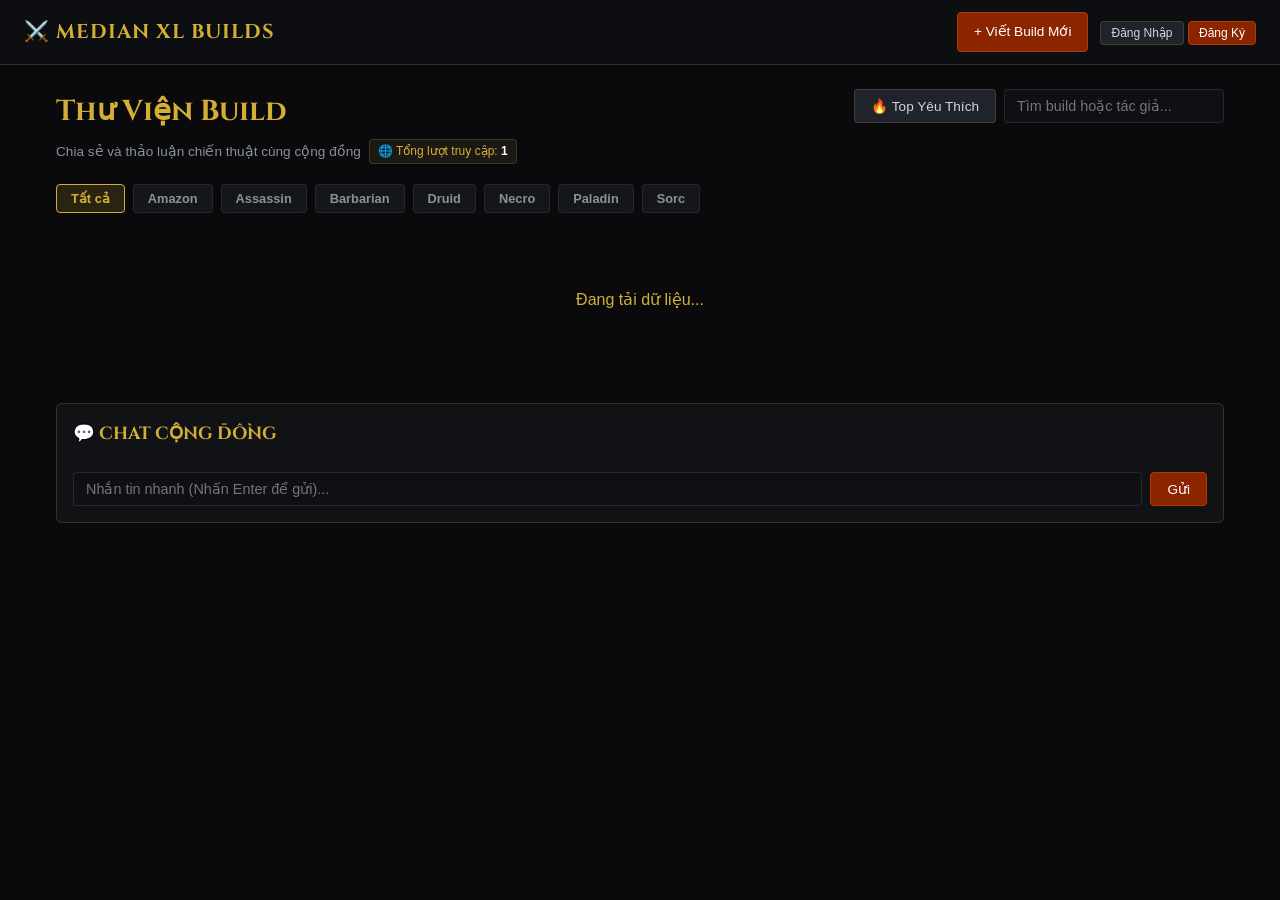
==== commit 758a68ee: "Update index.html" ====
--- a/index.html
+++ b/index.html
@@ -3,340 +3,70 @@
 <head>
   <meta charset="UTF-8">
   <meta name="viewport" content="width=device-width, initial-scale=1.0">
-  <title>Thư Viện Build Median XL - Cộng Đồng Diablo 2 Việt Nam</title>
+  <title>Thư Viện Build Median XL - Diablo 2</title>
   <link rel="stylesheet" href="style.css">
   <link rel="preconnect" href="https://fonts.googleapis.com">
   <link rel="preconnect" href="https://fonts.gstatic.com" crossorigin>
   <link href="https://fonts.googleapis.com/css2?family=Cinzel:wght@600;700;900&display=swap" rel="stylesheet">
 </head>
 <body>
-  <!-- THANH ĐIỀU HƯỚNG NAVBAR -->
   <nav class="navbar">
     <a href="index.html" class="brand">⚔️ MEDIAN XL BUILDS</a>
     <div class="nav-actions">
-      <a href="create-build.html" class="btn btn-primary">➕ Viết Build Mới</a>
+      <a href="create-build.html" class="btn btn-primary">+ Viết Build Mới</a>
       <div id="auth-section"></div>
     </div>
   </nav>
 
   <div class="container">
-    <!-- TIÊU ĐỀ & TỔNG TRUY CẬP -->
-    <div class="hero-header">
-      <div class="hero-title">
-        <h1>Thư Viện Build</h1>
+    <!-- Header Hero -->
+    <div style="display: flex; justify-content: space-between; align-items: flex-start; margin-bottom: 20px; flex-wrap: wrap; gap: 16px;">
+      <div>
+        <h1 style="color: var(--accent-gold); font-family: var(--font-heading); font-size: 1.8rem; margin-bottom: 4px;">Thư Viện Build</h1>
         <p style="color: var(--text-muted); font-size: 0.85rem; display: flex; align-items: center; gap: 8px;">
           <span>Chia sẻ và thảo luận chiến thuật cùng cộng đồng</span>
-          <span class="stat-tag">🌐 Tổng lượt truy cập: <b id="total-visits-count" style="color: var(--text-bright);">1</b></span>
+          <span style="background: rgba(199, 156, 94, 0.1); border: 1px solid var(--border-color); color: var(--accent-gold); padding: 2px 8px; border-radius: 4px; font-size: 0.75rem;">
+            🌐 Tổng lượt truy cập: <strong id="site-total-visits" style="color: var(--text-bright);">1</strong>
+          </span>
         </p>
       </div>
-
-      <!-- TÌM KIẾM & TOP LIKE -->
-      <div style="display: flex; gap: 8px; flex-wrap: wrap; align-items: center;">
-        <button id="btn-top-liked" class="btn btn-sm" style="height: 35px;">🔥 Top Yêu Thích</button>
-        <input type="text" id="search-input" class="search-input" style="height: 35px;" placeholder="🔍 Tìm build hoặc tác giả...">
+      <div style="display: flex; gap: 8px; flex-wrap: wrap;">
+        <button id="sort-votes-btn" class="btn" onclick="App.toggleSortVotes()">🔥 Top Yêu Thích</button>
+        <input type="text" id="search-input" class="form-control" style="width: 220px;" placeholder="Tìm build hoặc tác giả..." oninput="App.handleSearch()">
       </div>
     </div>
 
-    <!-- THANH BỘ LỌC CLASS -->
-    <div class="filter-bar">
-      <button class="filter-btn active" data-class="All">Tất cả</button>
-      <button class="filter-btn" data-class="Amazon">Amazon</button>
-      <button class="filter-btn" data-class="Assassin">Assassin</button>
-      <button class="filter-btn" data-class="Barbarian">Barbarian</button>
-      <button class="filter-btn" data-class="Druid">Druid</button>
-      <button class="filter-btn" data-class="Necromancer">Necro</button>
-      <button class="filter-btn" data-class="Paladin">Paladin</button>
-      <button class="filter-btn" data-class="Sorceress">Sorc</button>
+    <!-- Bộ lọc Class -->
+    <div class="filter-bar" style="margin-bottom: 24px;">
+      <button class="filter-btn active" onclick="App.filterByClass('All', this)">Tất cả</button>
+      <button class="filter-btn" onclick="App.filterByClass('Amazon', this)">Amazon</button>
+      <button class="filter-btn" onclick="App.filterByClass('Assassin', this)">Assassin</button>
+      <button class="filter-btn" onclick="App.filterByClass('Barbarian', this)">Barbarian</button>
+      <button class="filter-btn" onclick="App.filterByClass('Druid', this)">Druid</button>
+      <button class="filter-btn" onclick="App.filterByClass('Necromancer', this)">Necro</button>
+      <button class="filter-btn" onclick="App.filterByClass('Paladin', this)">Paladin</button>
+      <button class="filter-btn" onclick="App.filterByClass('Sorceress', this)">Sorc</button>
     </div>
 
-    <!-- DANH SÁCH BÀI VIẾT (GRID) -->
-    <div id="builds-container" class="builds-grid">
-      <div style="grid-column: 1/-1; text-align: center; padding: 40px; color: var(--accent-gold);">⏳ Đang tải dữ liệu bài viết...</div>
-    </div>
+    <!-- Danh sách bài viết -->
+    <div id="loading-state" style="text-align: center; padding: 50px; color: var(--accent-gold);">Đang tải dữ liệu...</div>
+    <div class="grid" id="builds-grid" style="display: none;"></div>
+    <div id="empty-state" style="display: none; text-align: center; color: var(--text-muted); padding: 40px;">Không tìm thấy bài viết nào phù hợp.</div>
+    <div id="pagination-container" class="pagination-bar" style="display: none; margin-top: 24px;"></div>
 
-    <!-- PHÂN TRANG -->
-    <div id="pagination-container"></div>
-
-    <!-- KHUNG CHAT CỘNG ĐỒNG (SHOUTBOX) -->
-    <div class="shoutbox-container">
-      <div class="shoutbox-title">💬 Chat Cộng Đồng</div>
-      <div id="shoutbox-messages" class="shoutbox-messages">
-        <div style="color: var(--text-muted); font-size: 0.8rem; padding: 8px 0;">Đang tải tin nhắn...</div>
+    <!-- Khung Chat Cộng Đồng (Shoutbox) -->
+    <div class="shoutbox-container" style="margin-top: 40px;">
+      <h3 style="color: var(--accent-gold); font-family: var(--font-heading); margin-bottom: 12px; font-size: 1.1rem;">💬 CHAT CỘNG ĐỒNG</h3>
+      <div id="shoutbox-list" class="shoutbox-messages"></div>
+      <div style="display: flex; gap: 8px; margin-top: 10px;">
+        <input type="text" id="shoutbox-text" class="form-control" placeholder="Nhắn tin nhanh (Nhấn Enter để gửi)..." onkeydown="if(event.key==='Enter') App.sendChat()">
+        <button class="btn btn-primary" onclick="App.sendChat()">Gửi</button>
       </div>
-      <form id="shoutbox-form" class="shoutbox-input-group">
-        <input type="text" id="shoutbox-input" class="form-control" placeholder="Nhắn tin nhanh (Nhấn Enter để gửi)..." autocomplete="off" required>
-        <button type="submit" class="btn btn-primary">Gửi</button>
-      </form>
     </div>
   </div>
 
   <script src="api.js"></script>
   <script src="auth.js"></script>
-  <script>
-    const MainApp = {
-      allBuilds: [],
-      filteredBuilds: [],
-      currentClass: 'All',
-      searchQuery: '',
-      onlyTopLiked: false,
-      currentPage: 1,
-      pageSize: 15,
-
-      async init() {
-        await this.loadBuilds();
-        this.setupFiltersAndSearch();
-        this.setupShoutbox();
-        this.loadVisitStats();
-      },
-
-      async loadBuilds() {
-        const container = document.getElementById('builds-container');
-        if (!container) return;
-
-        try {
-          const res = await API.getBuilds();
-          if (res.status === 'success' && Array.isArray(res.data)) {
-            this.allBuilds = res.data;
-            this.applyFilter();
-          } else {
-            container.innerHTML = '<div style="grid-column: 1/-1; text-align: center; padding: 40px; color: var(--text-muted);">Chưa có bài viết nào trong hệ thống.</div>';
-          }
-        } catch (err) {
-          container.innerHTML = '<div style="grid-column: 1/-1; text-align: center; padding: 40px; color: #ff8b8b;">Lỗi kết nối máy chủ! Vui lòng tải lại trang.</div>';
-        }
-      },
-
-      setupFiltersAndSearch() {
-        const filterButtons = document.querySelectorAll('.filter-btn');
-        filterButtons.forEach(btn => {
-          btn.addEventListener('click', () => {
-            filterButtons.forEach(b => b.classList.remove('active'));
-            btn.classList.add('active');
-            this.currentClass = btn.getAttribute('data-class') || 'All';
-            this.currentPage = 1;
-            this.applyFilter();
-          });
-        });
-
-        const searchInput = document.getElementById('search-input');
-        if (searchInput) {
-          searchInput.addEventListener('input', (e) => {
-            this.searchQuery = e.target.value.trim().toLowerCase();
-            this.currentPage = 1;
-            this.applyFilter();
-          });
-        }
-
-        const topLikedBtn = document.getElementById('btn-top-liked');
-        if (topLikedBtn) {
-          topLikedBtn.addEventListener('click', () => {
-            this.onlyTopLiked = !this.onlyTopLiked;
-            topLikedBtn.classList.toggle('btn-primary', this.onlyTopLiked);
-            this.currentPage = 1;
-            this.applyFilter();
-          });
-        }
-      },
-
-      applyFilter() {
-        let list = [...this.allBuilds];
-
-        if (this.currentClass !== 'All') {
-          list = list.filter(b => String(b.class_name).toLowerCase() === this.currentClass.toLowerCase());
-        }
-
-        if (this.searchQuery) {
-          list = list.filter(b => {
-            const titleMatch = String(b.title || '').toLowerCase().includes(this.searchQuery);
-            const authorMatch = String(b.author_name || b.author_username || '').toLowerCase().includes(this.searchQuery);
-            return titleMatch || authorMatch;
-          });
-        }
-
-        if (this.onlyTopLiked) {
-          list = list.filter(b => (Number(b.votes_count) || 0) > 0);
-          list.sort((a, b) => (Number(b.votes_count) || 0) - (Number(a.votes_count) || 0));
-        }
-
-        this.filteredBuilds = list;
-        this.renderBuildsGrid();
-        this.renderPagination();
-      },
-
-      renderBuildsGrid() {
-        const container = document.getElementById('builds-container');
-        if (!container) return;
-
-        if (this.filteredBuilds.length === 0) {
-          container.innerHTML = '<div style="grid-column: 1/-1; text-align: center; padding: 50px 10px; color: var(--text-muted);">Không tìm thấy bài viết nào phù hợp.</div>';
-          return;
-        }
-
-        const startIndex = (this.currentPage - 1) * this.pageSize;
-        const pageItems = this.filteredBuilds.slice(startIndex, startIndex + this.pageSize);
-
-        container.innerHTML = '';
-        pageItems.forEach(b => {
-          let statsObj = { season: '', intro: '', purpose: 'Speed Farming' };
-          try {
-            if (b.stats_desc && typeof b.stats_desc === 'string' && b.stats_desc.startsWith('{')) {
-              statsObj = { ...statsObj, ...JSON.parse(b.stats_desc) };
-            } else {
-              statsObj.intro = b.stats_desc || '';
-            }
-          } catch (e) {
-            statsObj.intro = b.stats_desc || '';
-          }
-
-          const cleanIntro = String(statsObj.intro || '')
-            .replace(/\[.*?\]/g, '')
-            .replace(/<.*?>/g, '')
-            .trim();
-
-          const className = b.class_name || 'Amazon';
-          const classSlug = className.toLowerCase();
-          const seasonText = statsObj.season || b.patch_version || 'Mới nhất';
-
-          const card = document.createElement('a');
-          card.className = 'build-card';
-          card.href = `build-detail.html?id=${encodeURIComponent(b.build_id)}`;
-          card.innerHTML = `
-            <div>
-              <div class="build-card-top">
-                <span class="class-badge class-${classSlug}">${this.escapeHTML(className)}</span>
-                <span class="patch-tag">${this.escapeHTML(seasonText)}</span>
-              </div>
-              <div class="build-card-title">${this.escapeHTML(b.title)}</div>
-              <div class="build-card-intro">${this.escapeHTML(cleanIntro || 'Xem chi tiết hướng dẫn tăng điểm kỹ năng và lộ trình trang bị...')}</div>
-            </div>
-            <div class="build-card-bottom">
-              <span>Tác giả: <strong style="color: var(--accent-gold);">${this.escapeHTML(b.author_name || b.author_username || 'Member')}</strong></span>
-              <div class="build-card-stats">
-                <span>👁️ ${b.views_count || 0}</span>
-                <span>💬 ${b.comments_count || 0}</span>
-                <span style="color: #ff6b6b;">❤️ ${b.votes_count || 0}</span>
-              </div>
-            </div>
-          `;
-          container.appendChild(card);
-        });
-      },
-
-      renderPagination() {
-        const container = document.getElementById('pagination-container');
-        if (!container) return;
-
-        const totalPages = Math.ceil(this.filteredBuilds.length / this.pageSize);
-        if (totalPages <= 1) {
-          container.innerHTML = '';
-          return;
-        }
-
-        let html = '<div class="pagination-wrapper">';
-        if (this.currentPage > 1) {
-          html += `<button class="page-btn" onclick="MainApp.goToPage(${this.currentPage - 1})">⬅️ Trước</button>`;
-        }
-
-        for (let p = 1; p <= totalPages; p++) {
-          if (p === 1 || p === totalPages || (p >= this.currentPage - 2 && p <= this.currentPage + 2)) {
-            html += `<button class="page-btn ${p === this.currentPage ? 'active' : ''}" onclick="MainApp.goToPage(${p})">${p}</button>`;
-          } else if (p === this.currentPage - 3 || p === this.currentPage + 3) {
-            html += '<span style="color: var(--text-muted); padding: 0 4px;">...</span>';
-          }
-        }
-
-        if (this.currentPage < totalPages) {
-          html += `<button class="page-btn" onclick="MainApp.goToPage(${this.currentPage + 1})">Sau ➡️</button>`;
-        }
-        html += '</div>';
-
-        container.innerHTML = html;
-      },
-
-      goToPage(page) {
-        this.currentPage = page;
-        this.renderBuildsGrid();
-        this.renderPagination();
-        window.scrollTo({ top: 0, behavior: 'smooth' });
-      },
-
-      async setupShoutbox() {
-        const listEl = document.getElementById('shoutbox-messages');
-        const formEl = document.getElementById('shoutbox-form');
-        const inputEl = document.getElementById('shoutbox-input');
-
-        if (!listEl) return;
-
-        const loadShoutboxMsgs = async () => {
-          try {
-            const res = await API.getShoutbox();
-            if (res.status === 'success' && Array.isArray(res.data)) {
-              if (res.data.length === 0) {
-                listEl.innerHTML = '<div style="color: var(--text-muted); font-size: 0.8rem; padding: 8px 0;">Chưa có tin nhắn nào.</div>';
-                return;
-              }
-              listEl.innerHTML = '';
-              res.data.forEach(m => {
-                const div = document.createElement('div');
-                div.className = 'shoutbox-msg-row';
-                div.innerHTML = `
-                  <span class="shoutbox-user">${this.escapeHTML(m.user_name || m.username)}:</span>
-                  <span style="color: var(--text-bright);">${this.escapeHTML(m.message)}</span>
-                  <span class="shoutbox-time">${m.created_at ? m.created_at.split(' ')[0] : ''}</span>
-                `;
-                listEl.appendChild(div);
-              });
-              listEl.scrollTop = listEl.scrollHeight;
-            }
-          } catch (e) {}
-        };
-
-        await loadShoutboxMsgs();
-
-        if (formEl && inputEl) {
-          formEl.onsubmit = async (e) => {
-            e.preventDefault();
-            const user = Auth.getCurrentUser();
-            if (!user) return Auth.openModal('login');
-
-            const msgText = inputEl.value.trim();
-            if (!msgText) return;
-
-            inputEl.disabled = true;
-            try {
-              await API.sendShoutbox({
-                username: user.username,
-                user_name: user.display_name,
-                avatar: user.avatar,
-                message: msgText
-              });
-              inputEl.value = '';
-              await loadShoutboxMsgs();
-            } catch (err) {}
-            finally {
-              inputEl.disabled = false;
-              inputEl.focus();
-            }
-          };
-        }
-      },
-
-      async loadVisitStats() {
-        try {
-          const res = await API.trackSiteVisit();
-          const statEl = document.getElementById('total-visits-count');
-          if (statEl && res.status === 'success' && res.total_visits) {
-            statEl.innerText = res.total_visits;
-          }
-        } catch (e) {}
-      },
-
-      escapeHTML(str) {
-        return str ? String(str).replace(/&/g, '&amp;').replace(/</g, '&lt;').replace(/>/g, '&gt;') : '';
-      }
-    };
-
-    document.addEventListener('DOMContentLoaded', () => MainApp.init());
-  </script>
+  <script src="app.js"></script>
 </body>
 </html>
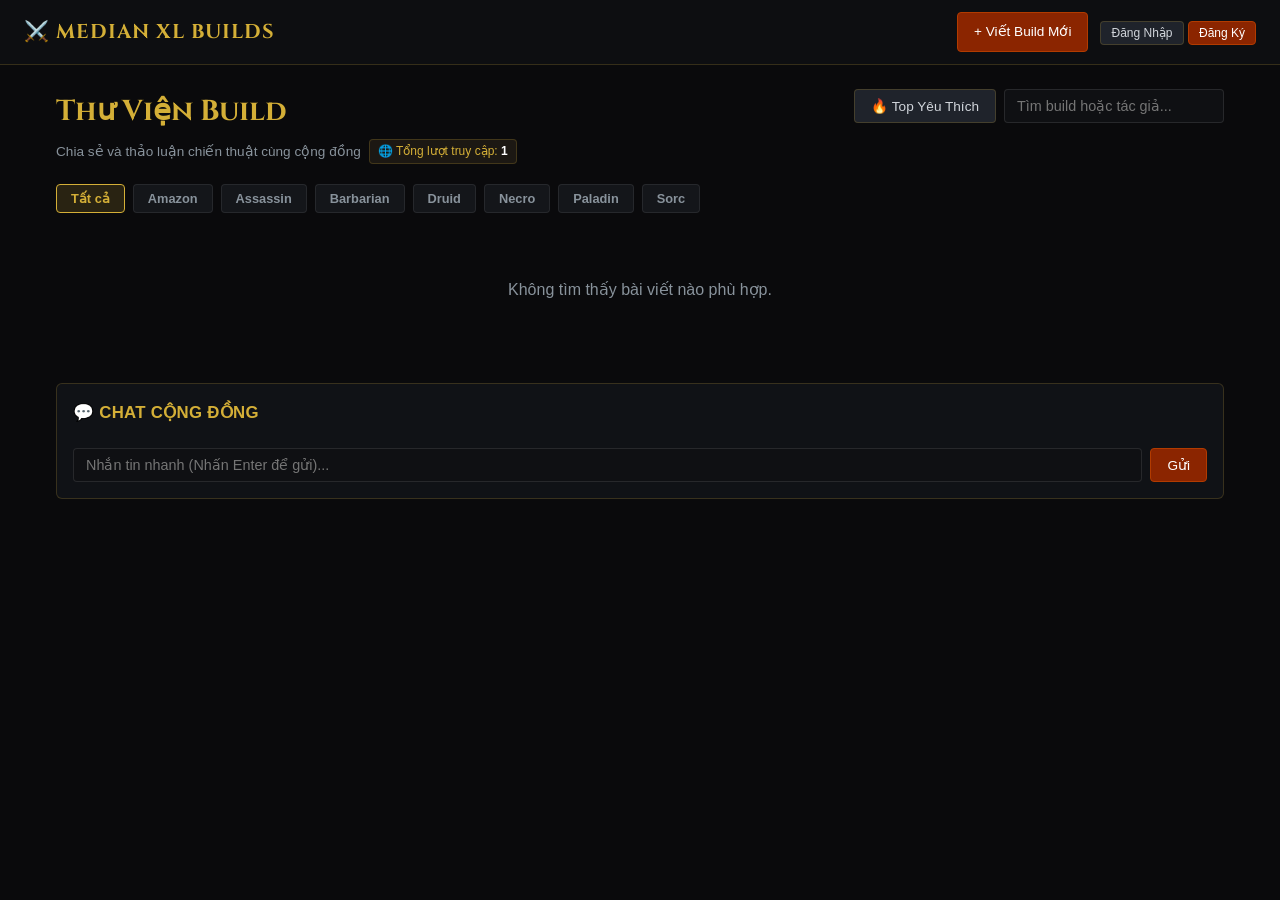
==== commit 4404aedd: "Update index.html" ====
--- a/index.html
+++ b/index.html
@@ -56,7 +56,7 @@
 
     <!-- Khung Chat Cộng Đồng (Shoutbox) -->
     <div class="shoutbox-container" style="margin-top: 40px;">
-      <h3 style="color: var(--accent-gold); font-family: var(--font-heading); margin-bottom: 12px; font-size: 1.1rem;">💬 CHAT CỘNG ĐỒNG</h3>
+      <h3 style="color: var(--accent-gold); font-family: var(--font-body); font-weight: 700; margin-bottom: 12px; font-size: 1.05rem; letter-spacing: 0.3px;">💬 CHAT CỘNG ĐỒNG</h3>
       <div id="shoutbox-list" class="shoutbox-messages"></div>
       <div style="display: flex; gap: 8px; margin-top: 10px;">
         <input type="text" id="shoutbox-text" class="form-control" placeholder="Nhắn tin nhanh (Nhấn Enter để gửi)..." onkeydown="if(event.key==='Enter') App.sendChat()">
--- a/style.css
+++ b/style.css
@@ -13,7 +13,7 @@
   --accent-green: #2ecc71;
   --accent-orange: #ed8936;
   --font-heading: 'Cinzel', serif, Georgia;
-  --font-body: -apple-system, BlinkMacSystemFont, "Segoe UI", Roboto, Helvetica, Arial, sans-serif;
+  --font-body: -apple-system, BlinkMacSystemFont, "Segoe UI", Roboto, "Helvetica Neue", Arial, sans-serif;
 }
 
 * {
@@ -79,6 +79,7 @@
   justify-content: center;
   gap: 6px;
   transition: all 0.2s;
+  font-family: var(--font-body);
 }
 
 .btn:hover {
@@ -114,42 +115,12 @@
   font-size: 0.75rem;
 }
 
-/* HERO & STATS */
-.hero-header {
-  display: flex;
-  justify-content: space-between;
-  align-items: flex-start;
-  flex-wrap: wrap;
-  gap: 16px;
-  margin-bottom: 20px;
-}
-
-.hero-title h1 {
-  color: var(--accent-gold);
-  font-family: var(--font-heading);
-  font-size: 1.8rem;
-  margin-bottom: 4px;
-}
-
-.stat-tag {
-  background: rgba(212, 175, 55, 0.1);
-  border: 1px solid var(--border-color);
-  color: var(--accent-gold);
-  padding: 2px 8px;
-  border-radius: 4px;
-  font-size: 0.75rem;
-  display: inline-flex;
-  align-items: center;
-  gap: 4px;
-}
-
 /* FILTER BAR & SEARCH */
 .filter-bar {
   display: flex;
   flex-wrap: wrap;
   gap: 8px;
   align-items: center;
-  margin-bottom: 20px;
 }
 
 .filter-btn {
@@ -162,6 +133,7 @@
   font-weight: 600;
   cursor: pointer;
   transition: all 0.2s;
+  font-family: var(--font-body);
 }
 
 .filter-btn:hover {
@@ -176,31 +148,15 @@
   border-color: var(--accent-gold);
 }
 
-.search-input {
-  background: #0f1013;
-  border: 1px solid rgba(255, 255, 255, 0.1);
-  color: var(--text-bright);
-  padding: 6px 12px;
-  border-radius: 4px;
-  font-size: 0.85rem;
-  outline: none;
-  min-width: 200px;
-  transition: border-color 0.2s;
-}
-
-.search-input:focus {
-  border-color: var(--accent-gold);
-}
-
-/* BUILDS GRID & CARD */
-.builds-grid {
+/* GRID & CARDS */
+.grid {
   display: grid;
   grid-template-columns: repeat(auto-fill, minmax(320px, 1fr));
   gap: 16px;
   margin-bottom: 30px;
 }
 
-.build-card {
+.card {
   background: var(--bg-card);
   border: 1px solid rgba(255, 255, 255, 0.06);
   border-radius: 6px;
@@ -211,68 +167,25 @@
   transition: all 0.25s ease;
   text-decoration: none;
   color: inherit;
-  position: relative;
-}
-
-.build-card:hover {
+  min-height: 140px;
+}
+
+.card:hover {
   background: var(--bg-card-hover);
   border-color: var(--border-focus);
   transform: translateY(-2px);
   box-shadow: 0 8px 20px rgba(0, 0, 0, 0.6);
 }
 
-.build-card-top {
-  display: flex;
-  justify-content: space-between;
-  align-items: center;
-  margin-bottom: 8px;
-}
-
-.class-badge {
-  font-size: 0.7rem;
+.card-title {
+  color: var(--accent-gold);
+  font-size: 1.05rem;
   font-weight: bold;
-  padding: 2px 8px;
-  border-radius: 3px;
-  text-transform: uppercase;
-  letter-spacing: 0.5px;
-}
-
-.class-amazon { background: rgba(237, 137, 54, 0.2); color: #ed8936; border: 1px solid rgba(237, 137, 54, 0.4); }
-.class-assassin { background: rgba(158, 42, 43, 0.2); color: #ff6b6b; border: 1px solid rgba(158, 42, 43, 0.4); }
-.class-barbarian { background: rgba(192, 57, 43, 0.2); color: #e74c3c; border: 1px solid rgba(192, 57, 43, 0.4); }
-.class-druid { background: rgba(46, 204, 113, 0.2); color: #2ecc71; border: 1px solid rgba(46, 204, 113, 0.4); }
-.class-necromancer { background: rgba(155, 89, 182, 0.2); color: #9b59b6; border: 1px solid rgba(155, 89, 182, 0.4); }
-.class-paladin { background: rgba(241, 196, 15, 0.2); color: #f1c40f; border: 1px solid rgba(241, 196, 15, 0.4); }
-.class-sorceress { background: rgba(52, 152, 219, 0.2); color: #3498db; border: 1px solid rgba(52, 152, 219, 0.4); }
-
-.patch-tag {
-  font-size: 0.7rem;
-  color: var(--text-muted);
-  background: rgba(255, 255, 255, 0.04);
-  padding: 2px 6px;
-  border-radius: 3px;
-}
-
-.build-card-title {
-  color: var(--accent-gold);
-  font-size: 1.1rem;
-  font-weight: bold;
-  margin-bottom: 8px;
+  margin: 6px 0 10px 0;
   line-height: 1.35;
 }
 
-.build-card-intro {
-  font-size: 0.8rem;
-  color: var(--text-muted);
-  margin-bottom: 14px;
-  line-height: 1.5;
-  display: -webkit-box;
-  -webkit-line-clamp: 2;
-  -webkit-box-orient: vertical;
-  overflow: hidden;
-}
-
-.build-card-bottom {
+.card-meta {
   display: flex;
   justify-content: space-between;
   align-items: center;
@@ -282,18 +195,23 @@
   color: var(--text-muted);
 }
 
-.build-card-stats {
-  display: flex;
-  gap: 10px;
+.badge-new {
+  background: rgba(46, 204, 113, 0.2);
+  color: var(--accent-green);
+  border: 1px solid var(--accent-green);
+  padding: 2px 6px;
+  border-radius: 4px;
+  font-size: 0.7rem;
+  font-weight: bold;
 }
 
 /* PAGINATION */
-.pagination-wrapper {
+.pagination-bar {
   display: flex;
   justify-content: center;
   align-items: center;
   gap: 6px;
-  margin: 24px 0 40px;
+  margin: 20px 0;
 }
 
 .page-btn {
@@ -305,6 +223,7 @@
   font-size: 0.8rem;
   cursor: pointer;
   transition: all 0.2s;
+  font-family: var(--font-body);
 }
 
 .page-btn:hover {
@@ -326,18 +245,6 @@
   border: 1px solid var(--border-color);
   border-radius: 6px;
   padding: 16px;
-  margin-top: 24px;
-}
-
-.shoutbox-title {
-  color: var(--accent-gold);
-  font-family: var(--font-heading);
-  font-size: 1rem;
-  font-weight: bold;
-  margin-bottom: 12px;
-  display: flex;
-  align-items: center;
-  gap: 6px;
 }
 
 .shoutbox-messages {
@@ -346,33 +253,15 @@
   display: flex;
   flex-direction: column;
   gap: 8px;
-  margin-bottom: 12px;
   padding-right: 6px;
 }
 
-.shoutbox-msg-row {
-  font-size: 0.82rem;
+.shoutbox-item {
   background: #14161b;
   padding: 6px 10px;
   border-radius: 4px;
   border: 1px solid rgba(255, 255, 255, 0.03);
-}
-
-.shoutbox-user {
-  color: var(--accent-gold);
-  font-weight: bold;
-  margin-right: 6px;
-}
-
-.shoutbox-time {
-  color: var(--text-muted);
-  font-size: 0.7rem;
-  float: right;
-}
-
-.shoutbox-input-group {
-  display: flex;
-  gap: 8px;
+  font-size: 0.82rem;
 }
 
 /* FORM CONTROLS & WYSIWYG */
@@ -432,6 +321,7 @@
   border-radius: 3px;
   font-size: 0.8rem;
   cursor: pointer;
+  font-family: var(--font-body);
 }
 
 .bb-btn:hover {
@@ -449,6 +339,7 @@
   font-size: 0.8rem;
   outline: none;
   cursor: pointer;
+  font-family: var(--font-body);
 }
 
 .wysiwyg-editor {
@@ -473,13 +364,13 @@
 }
 
 .form-block-title {
-  font-family: var(--font-heading);
   color: var(--accent-gold);
   font-size: 1rem;
-  font-weight: bold;
+  font-weight: 700;
   border-bottom: 1px solid rgba(212, 175, 55, 0.2);
   padding-bottom: 6px;
   margin-bottom: 12px;
+  font-family: var(--font-body);
 }
 
 /* DETAIL CARDS & ACCORDIONS */
@@ -492,13 +383,14 @@
 }
 
 .detail-card-title {
-  font-family: var(--font-heading);
-  color: var(--accent-gold);
-  font-size: 1.1rem;
-  font-weight: bold;
+  color: var(--accent-gold);
+  font-size: 1.05rem;
+  font-weight: 700;
   border-bottom: 1px solid rgba(212, 175, 55, 0.2);
   padding-bottom: 8px;
   margin-bottom: 14px;
+  font-family: var(--font-body);
+  letter-spacing: 0.3px;
 }
 
 .section-accordion {
@@ -514,17 +406,18 @@
   list-style: none;
   outline: none;
   cursor: pointer;
-  padding: 14px 18px;
+  padding: 13px 18px;
   display: flex;
   justify-content: space-between;
   align-items: center;
   background: #14161a;
-  font-family: var(--font-heading);
-  color: var(--accent-gold);
-  font-size: 1.05rem;
-  font-weight: bold;
+  color: var(--accent-gold);
+  font-size: 0.95rem;
+  font-weight: 700;
   user-select: none;
   transition: background 0.2s;
+  font-family: var(--font-body);
+  letter-spacing: 0.3px;
 }
 
 .section-accordion summary::-webkit-details-marker {
@@ -573,6 +466,7 @@
   justify-content: space-between;
   align-items: center;
   font-size: 0.9rem;
+  font-family: var(--font-body);
 }
 
 .gear-accordion-header::-webkit-details-marker {
@@ -603,17 +497,18 @@
   text-align: center;
 }
 
-/* TOOLTIP & NOTIFICATIONS */
+/* HOVER ITEM TOOLTIP - CHO PHÉP NHẬN MỌI MÀU SẮC ĐÃ CHỌN */
 .item-hover-trigger {
-  color: var(--accent-gold);
+  color: inherit;
   font-weight: 600;
   cursor: pointer;
-  border-bottom: 1px dashed var(--accent-gold);
+  border-bottom: 1px dashed currentColor;
   display: inline;
+  transition: opacity 0.2s;
 }
 
 .item-hover-trigger:hover {
-  color: var(--accent-gold-hover);
+  opacity: 0.85;
   border-bottom-style: solid;
 }
 
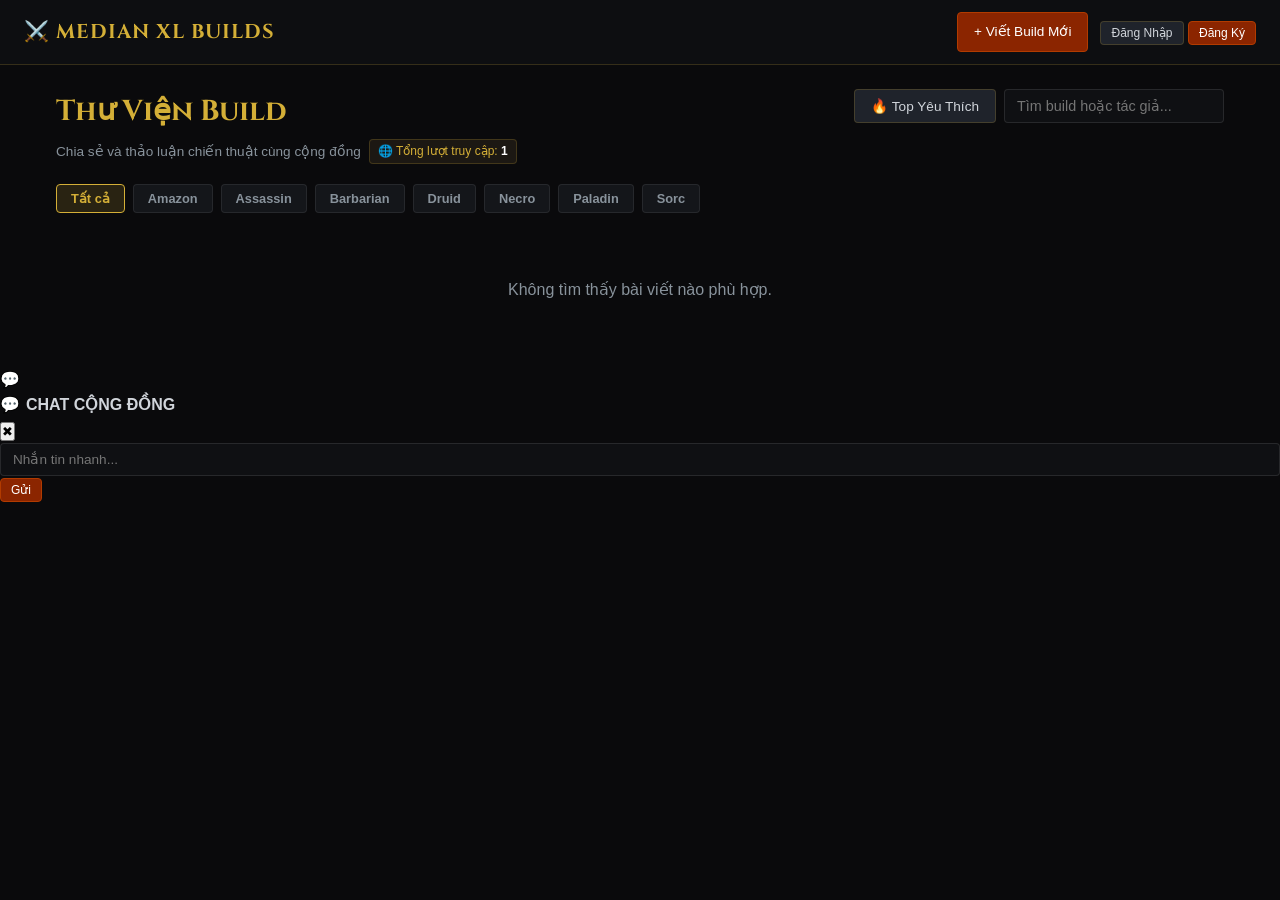
==== commit f0421905: "Update index.html" ====
--- a/index.html
+++ b/index.html
@@ -48,20 +48,32 @@
       <button class="filter-btn" onclick="App.filterByClass('Sorceress', this)">Sorc</button>
     </div>
 
-    <!-- Danh sách bài viết -->
+    <!-- Danh sách bài viết (Hiển thị 12 bài/trang) -->
     <div id="loading-state" style="text-align: center; padding: 50px; color: var(--accent-gold);">Đang tải dữ liệu...</div>
     <div class="grid" id="builds-grid" style="display: none;"></div>
     <div id="empty-state" style="display: none; text-align: center; color: var(--text-muted); padding: 40px;">Không tìm thấy bài viết nào phù hợp.</div>
     <div id="pagination-container" class="pagination-bar" style="display: none; margin-top: 24px;"></div>
+  </div>
 
-    <!-- Khung Chat Cộng Đồng (Shoutbox) -->
-    <div class="shoutbox-container" style="margin-top: 40px;">
-      <h3 style="color: var(--accent-gold); font-family: var(--font-body); font-weight: 700; margin-bottom: 12px; font-size: 1.05rem; letter-spacing: 0.3px;">💬 CHAT CỘNG ĐỒNG</h3>
-      <div id="shoutbox-list" class="shoutbox-messages"></div>
-      <div style="display: flex; gap: 8px; margin-top: 10px;">
-        <input type="text" id="shoutbox-text" class="form-control" placeholder="Nhắn tin nhanh (Nhấn Enter để gửi)..." onkeydown="if(event.key==='Enter') App.sendChat()">
-        <button class="btn btn-primary" onclick="App.sendChat()">Gửi</button>
+  <!-- CỬA SỔ CHAT CỘNG ĐỒNG DẠNG POPUP NỔI BÊN PHẢI CÙNG -->
+  <div class="chat-floating-btn" onclick="App.toggleChatWidget()" title="Mở Chat Cộng Đồng">
+    💬
+  </div>
+
+  <div id="chat-floating-widget" class="chat-floating-box">
+    <div class="chat-floating-header">
+      <div style="display: flex; align-items: center; gap: 6px;">
+        <span>💬</span>
+        <strong>CHAT CỘNG ĐỒNG</strong>
       </div>
+      <button class="chat-close-btn" onclick="App.toggleChatWidget()">✖</button>
+    </div>
+    
+    <div id="shoutbox-list" class="chat-floating-body"></div>
+    
+    <div class="chat-floating-footer">
+      <input type="text" id="shoutbox-text" class="form-control" style="font-size: 0.85rem;" placeholder="Nhắn tin nhanh..." onkeydown="if(event.key==='Enter') App.sendChat()">
+      <button class="btn btn-primary btn-sm" onclick="App.sendChat()">Gửi</button>
     </div>
   </div>
 
--- a/style.css
+++ b/style.css
@@ -247,6 +247,18 @@
   padding: 16px;
 }
 
+.shoutbox-title {
+  color: var(--accent-gold);
+  font-size: 1.05rem;
+  font-weight: 700;
+  margin-bottom: 12px;
+  display: flex;
+  align-items: center;
+  gap: 6px;
+  font-family: var(--font-body);
+  letter-spacing: 0.3px;
+}
+
 .shoutbox-messages {
   max-height: 220px;
   overflow-y: auto;
@@ -497,7 +509,7 @@
   text-align: center;
 }
 
-/* HOVER ITEM TOOLTIP - CHO PHÉP NHẬN MỌI MÀU SẮC ĐÃ CHỌN */
+/* HOVER ITEM TOOLTIP */
 .item-hover-trigger {
   color: inherit;
   font-weight: 600;
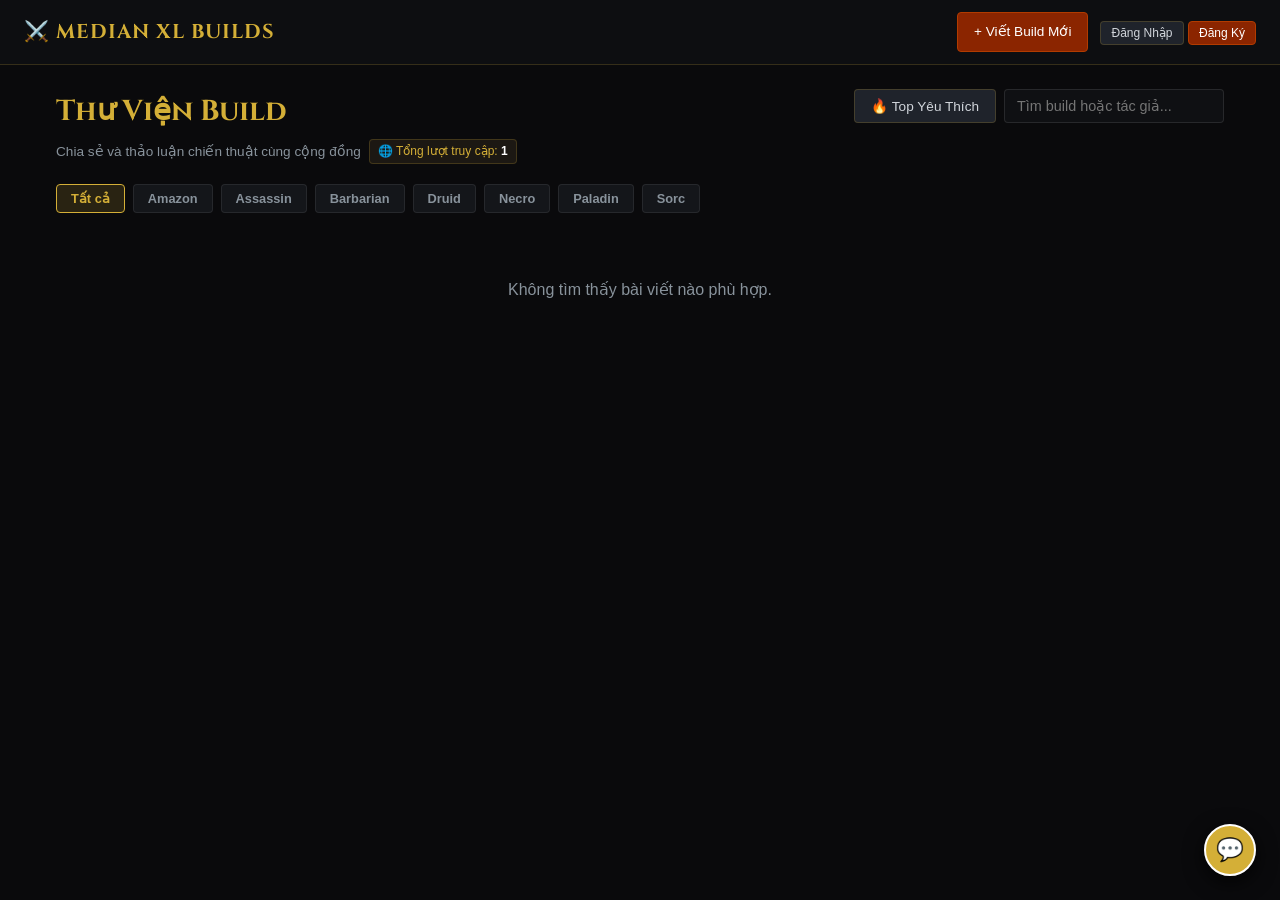
==== commit dfef91f5: "Update index.html" ====
--- a/index.html
+++ b/index.html
@@ -55,11 +55,13 @@
     <div id="pagination-container" class="pagination-bar" style="display: none; margin-top: 24px;"></div>
   </div>
 
-  <!-- CỬA SỔ CHAT CỘNG ĐỒNG DẠNG POPUP NỔI BÊN PHẢI CÙNG -->
+  <!-- NÚT TRÒN CHAT NỔI KÈM BADGE SỐ ĐẾM TIN NHẮN MỚI -->
   <div class="chat-floating-btn" onclick="App.toggleChatWidget()" title="Mở Chat Cộng Đồng">
     💬
+    <span id="chat-unread-badge" class="chat-badge-count" style="display: none;">0</span>
   </div>
 
+  <!-- CỬA SỔ CHAT POPUP -->
   <div id="chat-floating-widget" class="chat-floating-box">
     <div class="chat-floating-header">
       <div style="display: flex; align-items: center; gap: 6px;">
--- a/style.css
+++ b/style.css
@@ -239,41 +239,99 @@
   border-color: var(--accent-gold);
 }
 
-/* SHOUTBOX */
-.shoutbox-container {
-  background: #101216;
-  border: 1px solid var(--border-color);
-  border-radius: 6px;
-  padding: 16px;
-}
-
-.shoutbox-title {
-  color: var(--accent-gold);
-  font-size: 1.05rem;
-  font-weight: 700;
-  margin-bottom: 12px;
-  display: flex;
-  align-items: center;
-  gap: 6px;
-  font-family: var(--font-body);
-  letter-spacing: 0.3px;
-}
-
-.shoutbox-messages {
-  max-height: 220px;
+/* CỬA SỔ CHAT NỔI (FLOATING CHAT WIDGET GÓC PHẢI) */
+.chat-floating-btn {
+  position: fixed;
+  bottom: 24px;
+  right: 24px;
+  width: 52px;
+  height: 52px;
+  border-radius: 50%;
+  background: var(--accent-gold);
+  color: #000;
+  display: flex;
+  align-items: center;
+  justify-content: center;
+  font-size: 1.4rem;
+  cursor: pointer;
+  box-shadow: 0 6px 20px rgba(0, 0, 0, 0.8);
+  z-index: 999;
+  transition: all 0.25s ease;
+  border: 2px solid #fff;
+}
+
+.chat-floating-btn:hover {
+  transform: scale(1.1);
+  background: var(--accent-gold-hover);
+}
+
+.chat-floating-box {
+  position: fixed;
+  bottom: 86px;
+  right: 24px;
+  width: 320px;
+  height: 400px;
+  background: #121418;
+  border: 1px solid var(--border-color);
+  border-radius: 8px;
+  box-shadow: 0 10px 30px rgba(0, 0, 0, 0.9);
+  display: none;
+  flex-direction: column;
+  z-index: 999;
+  overflow: hidden;
+}
+
+.chat-floating-box.active {
+  display: flex;
+}
+
+.chat-floating-header {
+  background: #161920;
+  border-bottom: 1px solid rgba(255, 255, 255, 0.08);
+  padding: 10px 14px;
+  display: flex;
+  justify-content: space-between;
+  align-items: center;
+  color: var(--accent-gold);
+  font-size: 0.88rem;
+  font-family: var(--font-body);
+}
+
+.chat-close-btn {
+  background: transparent;
+  border: none;
+  color: var(--text-muted);
+  cursor: pointer;
+  font-size: 0.9rem;
+}
+
+.chat-close-btn:hover {
+  color: #ff6b6b;
+}
+
+.chat-floating-body {
+  flex: 1;
   overflow-y: auto;
+  padding: 10px;
   display: flex;
   flex-direction: column;
   gap: 8px;
-  padding-right: 6px;
+  background: #0f1013;
+}
+
+.chat-floating-footer {
+  padding: 8px 10px;
+  background: #161920;
+  border-top: 1px solid rgba(255, 255, 255, 0.08);
+  display: flex;
+  gap: 6px;
 }
 
 .shoutbox-item {
-  background: #14161b;
-  padding: 6px 10px;
-  border-radius: 4px;
-  border: 1px solid rgba(255, 255, 255, 0.03);
-  font-size: 0.82rem;
+  background: #161920;
+  padding: 6px 8px;
+  border-radius: 4px;
+  border: 1px solid rgba(255, 255, 255, 0.04);
 }
 
 /* FORM CONTROLS & WYSIWYG */
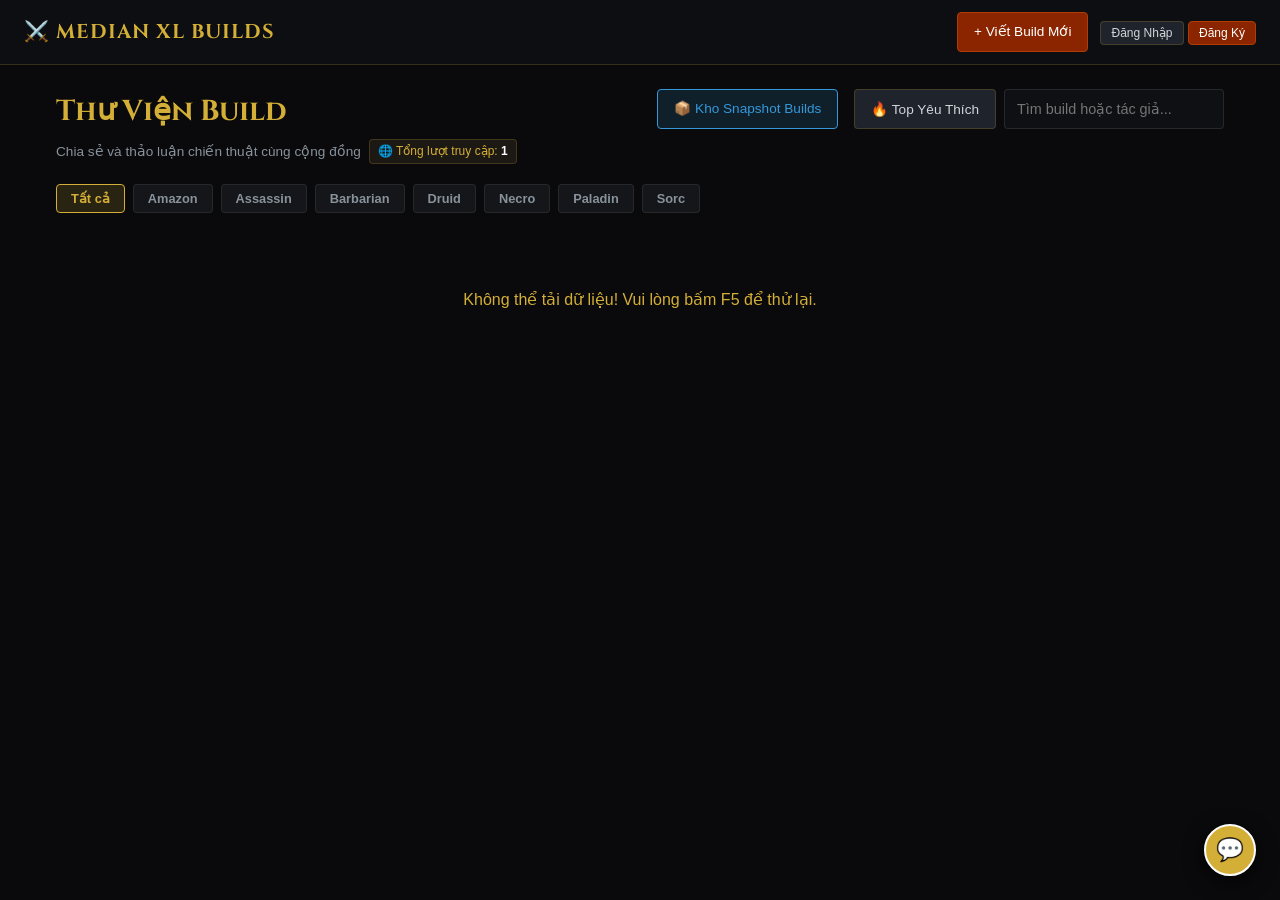
==== commit a1e18ac3: "Update index.html" ====
--- a/index.html
+++ b/index.html
@@ -31,6 +31,9 @@
         </p>
       </div>
       <div style="display: flex; gap: 8px; flex-wrap: wrap;">
+        <a href="https://vanngancabg.github.io/BuildMXL/" target="_blank" rel="noopener noreferrer" class="btn" style="background: rgba(52, 152, 219, 0.15); color: #3498db; border-color: #3498db; margin-right: 8px;">
+  📦 Kho Snapshot Builds
+        </a>
         <button id="sort-votes-btn" class="btn" onclick="App.toggleSortVotes()">🔥 Top Yêu Thích</button>
         <input type="text" id="search-input" class="form-control" style="width: 220px;" placeholder="Tìm build hoặc tác giả..." oninput="App.handleSearch()">
       </div>
--- a/style.css
+++ b/style.css
@@ -239,7 +239,7 @@
   border-color: var(--accent-gold);
 }
 
-/* CỬA SỔ CHAT NỔI (FLOATING CHAT WIDGET GÓC PHẢI) */
+/* CỬA SỔ CHAT NỔI */
 .chat-floating-btn {
   position: fixed;
   bottom: 24px;
@@ -265,6 +265,32 @@
   background: var(--accent-gold-hover);
 }
 
+.chat-badge-count {
+  position: absolute;
+  top: -4px;
+  right: -4px;
+  background: #ff3b30;
+  color: #ffffff;
+  font-size: 0.7rem;
+  font-weight: bold;
+  min-width: 20px;
+  height: 20px;
+  border-radius: 10px;
+  display: flex;
+  align-items: center;
+  justify-content: center;
+  padding: 0 4px;
+  border: 2px solid #121418;
+  box-shadow: 0 2px 6px rgba(0,0,0,0.6);
+  animation: pulseBadge 1.5s infinite;
+}
+
+@keyframes pulseBadge {
+  0% { transform: scale(1); }
+  50% { transform: scale(1.15); }
+  100% { transform: scale(1); }
+}
+
 .chat-floating-box {
   position: fixed;
   bottom: 86px;
@@ -332,6 +358,8 @@
   padding: 6px 8px;
   border-radius: 4px;
   border: 1px solid rgba(255, 255, 255, 0.04);
+  word-break: break-word; 
+  overflow-wrap: break-word; 
 }
 
 /* FORM CONTROLS & WYSIWYG */
@@ -567,7 +595,7 @@
   text-align: center;
 }
 
-/* HOVER ITEM TOOLTIP */
+/* HOVER ITEM TOOLTIP (ĐÃ THÊM AUTO-CAPITALIZE CHỐNG LỖI VIẾT THƯỜNG) */
 .item-hover-trigger {
   color: inherit;
   font-weight: 600;
@@ -575,6 +603,7 @@
   border-bottom: 1px dashed currentColor;
   display: inline;
   transition: opacity 0.2s;
+  text-transform: capitalize; /* Tự động viết hoa chữ cái đầu tiên của mỗi từ */
 }
 
 .item-hover-trigger:hover {
